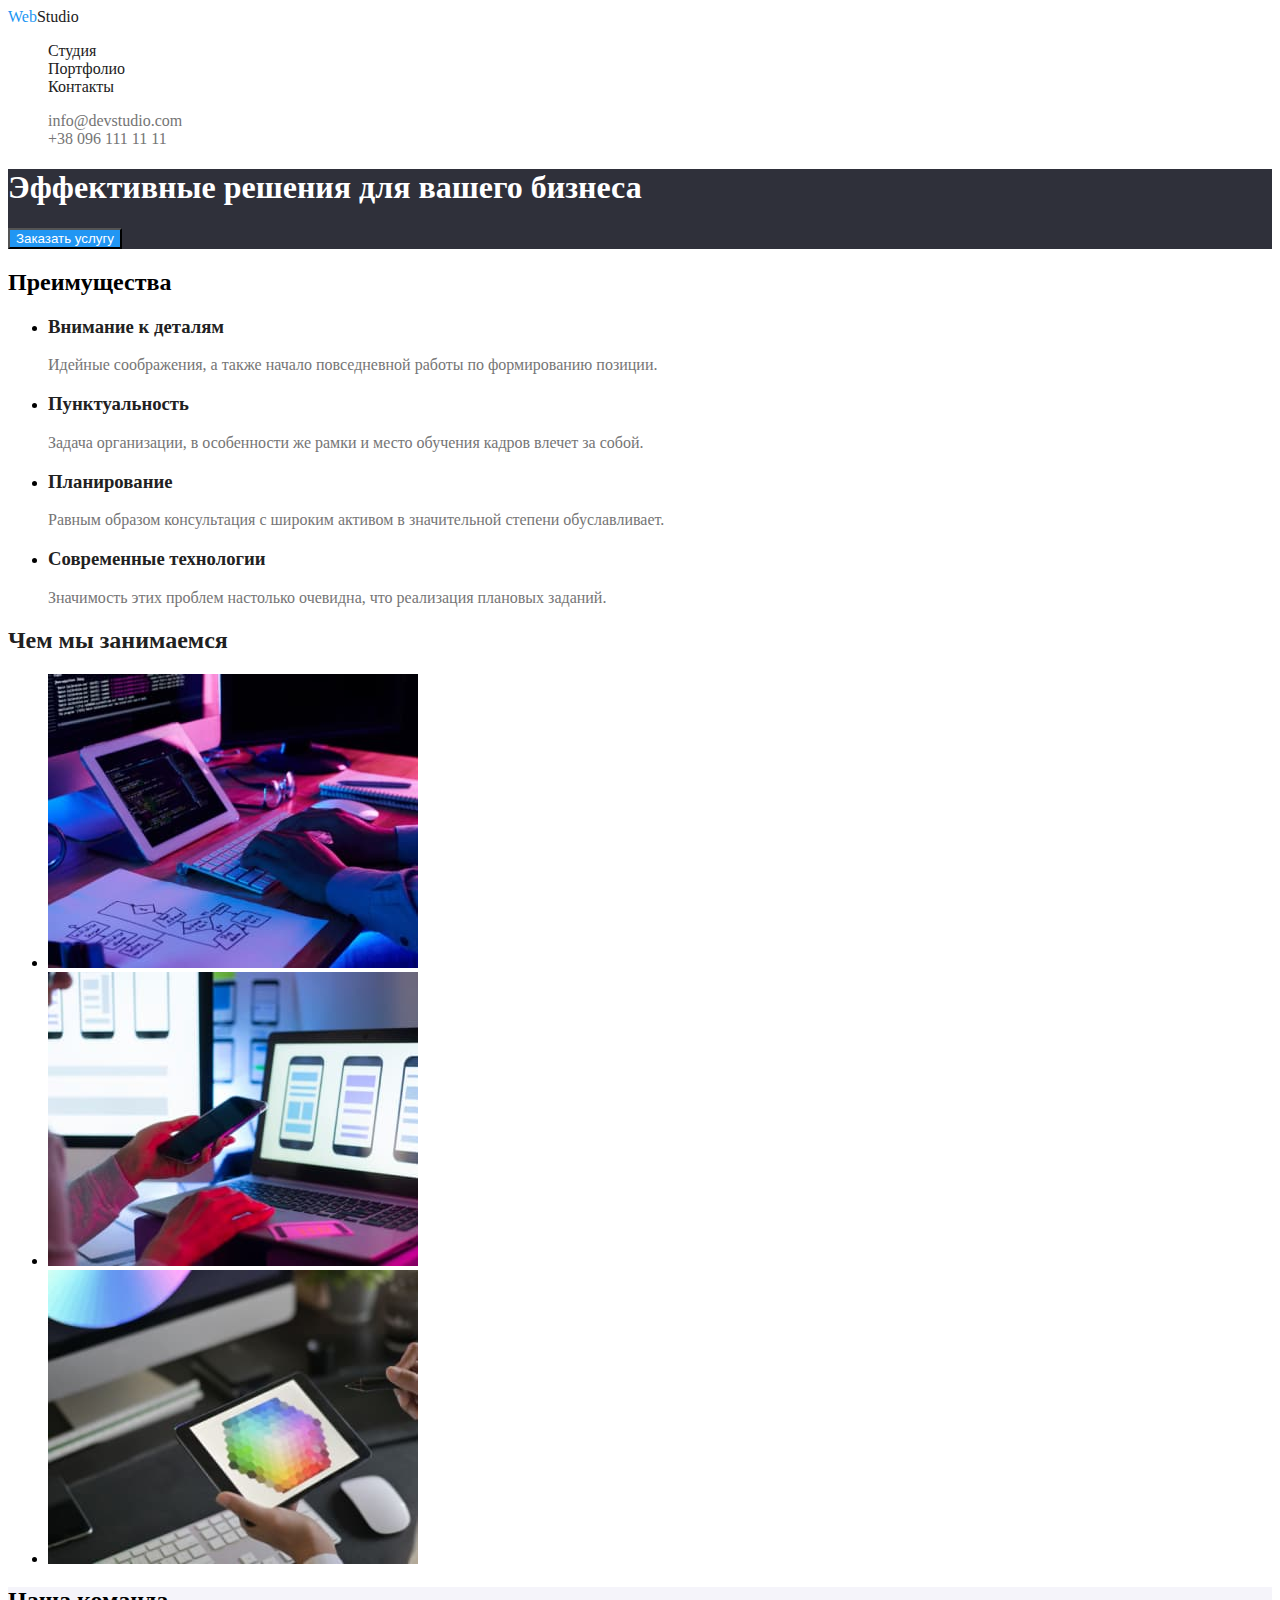
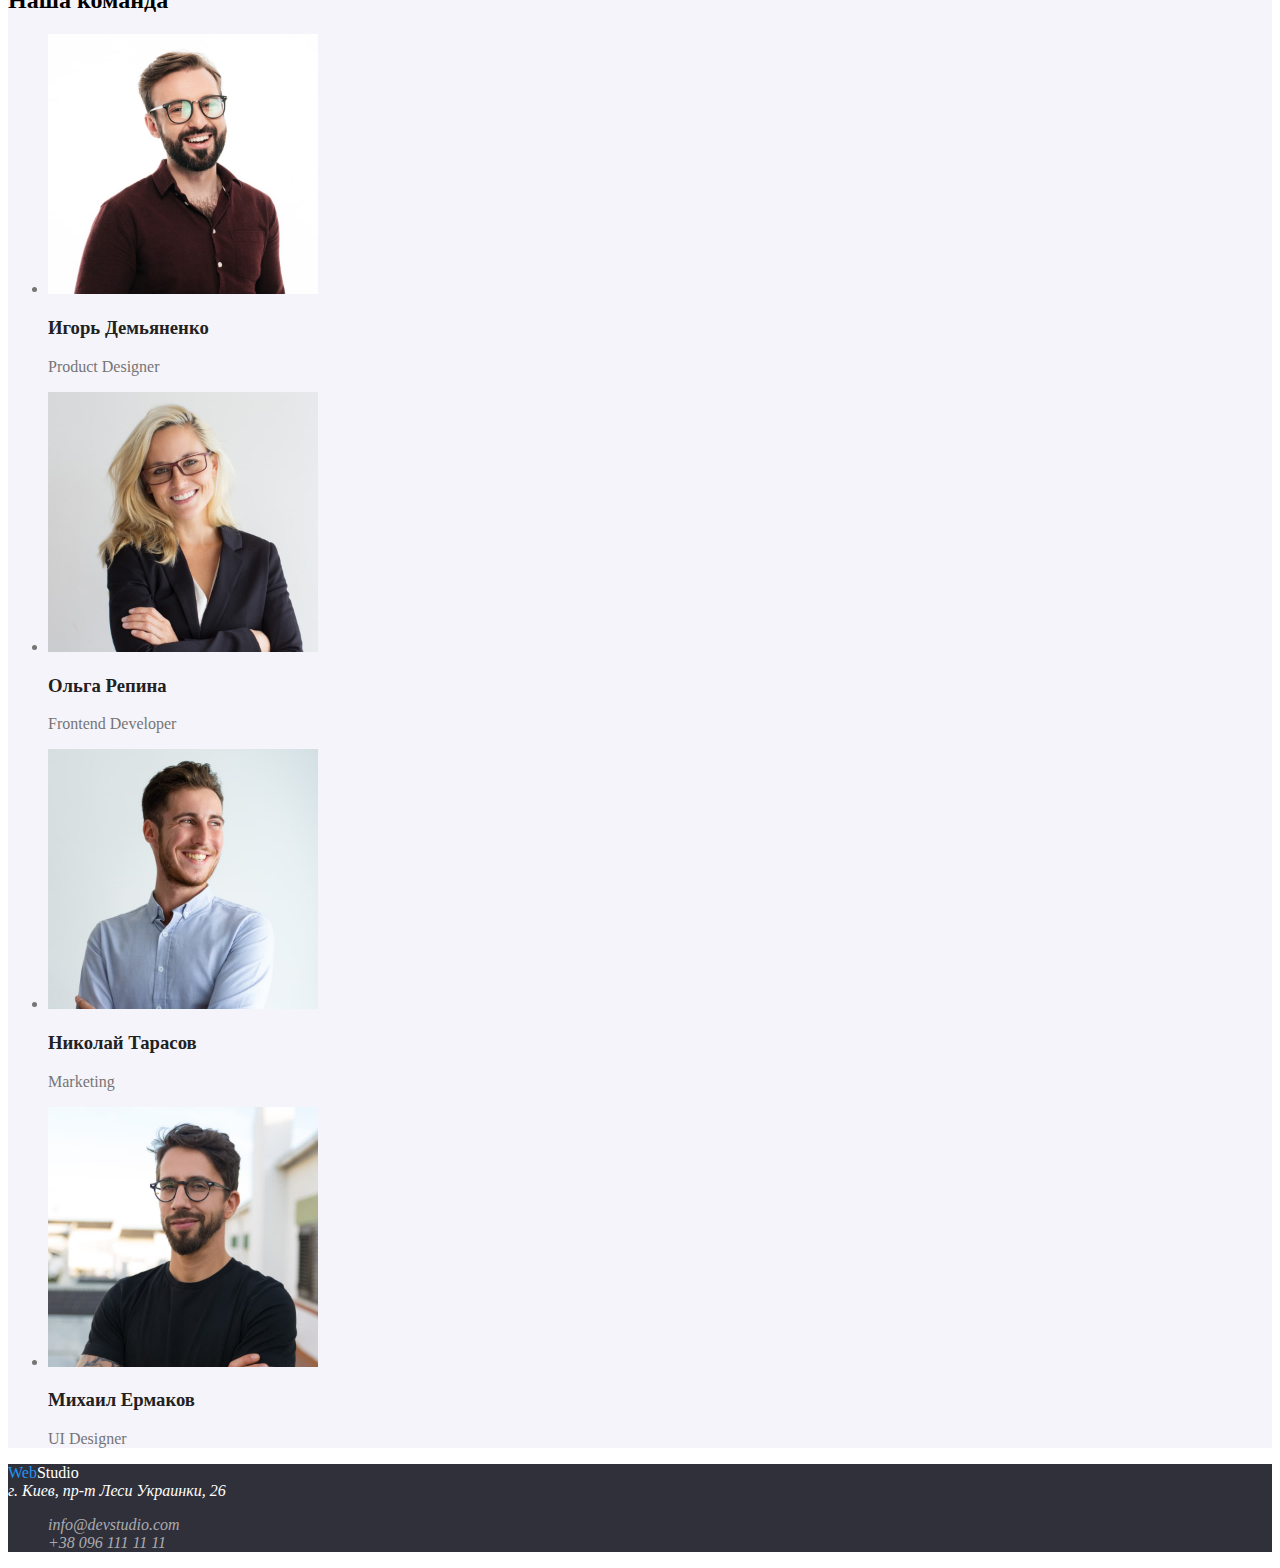
==== index.html @ c473d0e1 "portfolio edit" ====
<!DOCTYPE html>
<html lang="ru">
  <head>
    <meta charset="UTF-8" />
    <meta http-equiv="X-UA-Compatible" content="IE=edge" />
    <meta name="viewport" content="width=device-width, initial-scale=1.0" />
    <title>WebStudio</title>
    <link rel="stylesheet" href="./css/styles.css" />
  </head>
  <body class="page">
    <!--Header section-->
    <header class="page-header">
      <nav>
        <a class="link logo" href="" lang="en">Web<span class="logo-word">Studio</span></a>

        <ul class="site-nav list">
          <li><a class="link current-link" href="./index.html">Студия</a></li>
          <li><a class="link" href="/portfolio.html">Портфолио</a></li>
          <li><a class="link" href="#contacts">Контакты</a></li>
        </ul>
      </nav>
      <ul class="contacts-nav list">
        <li>
          <a class="link" href="mailto:info@devstudio.com" lang="en">info@devstudio.com</a>
        </li>
        <li><a class="link" href="tel:+380961111111">+38 096 111 11 11</a></li>
      </ul>
    </header>
    <!-- Main section -->
    <main>
      <!--Hero-->
      <section class="hero">
        <h1 class="hero-title">Эффективные решения для вашего бизнеса</h1>
        <button class="button" type="button">Заказать услугу</button>
      </section>

      <!--Features-->
      <section class="features">
        <h2 class="features-title">Преимущества</h2>
        <ul class="features-list">
          <li class="features-item">
            <h3 class="features-item-title">Внимание к деталям</h3>
            <p class="features-descr">
              Идейные соображения, а также начало повседневной работы по формированию позиции.
            </p>
          </li>
          <li>
            <h3 class="features-item-title">Пунктуальность</h3>
            <p class="features-descr">
              Задача организации, в особенности же рамки и место обучения кадров влечет за собой.
            </p>
          </li>
          <li>
            <h3 class="features-item-title">Планирование</h3>
            <p class="features-descr">
              Равным образом консультация с широким активом в значительной степени обуславливает.
            </p>
          </li>
          <li>
            <h3 class="features-item-title">Современные технологии</h3>
            <p class="features-descr">
              Значимость этих проблем настолько очевидна, что реализация плановых заданий.
            </p>
          </li>
        </ul>
      </section>
      <!--About -->
      <section class="about">
        <h2 class="about-title">Чем мы занимаемся</h2>
        <ul class="about-list">
          <li class="about-item">
            <img
              class="about-img"
              src="./images/about/box1.jpg"
              alt="Разрабатываем сайты"
              width="370"
              height="294"
            />
          </li>
          <li class="about-item">
            <img
              class="about-img"
              src="./images/about/box2.jpg"
              alt="Адаптируем сайты под разные устройства"
              width="370"
              height="294"
            />
          </li>
          <li class="about-item">
            <img
              class="about-img"
              src="./images/about/box3.jpg"
              alt="Оформляем дизайн"
              width="370"
              height="294"
            />
          </li>
        </ul>
      </section>
      <!--Team-->
      <section class="team">
        <h2 class="team-title">Наша команда</h2>
        <ul class="team-list">
          <li class="team-item">
            <img
              class="team-img"
              src="./images/team/team1.jpg"
              alt="Дизайнер проекта"
              width="270"
              height="260"
            />
            <h3 class="team-uppertitle">Игорь Демьяненко</h3>
            <p class="team-item-title" lang="en">Product Designer</p>
          </li>
          <li class="team-item">
            <img
              class="team-img"
              src="./images/team/team2.jpg"
              alt="Фронтенд разработчик"
              width="270"
              height="260"
            />
            <h3 class="team-uppertitle">Ольга Репина</h3>
            <p class="team-item-title" lang="en">Frontend Developer</p>
          </li>
          <li class="team-item">
            <img
              class="team-img"
              src="./images/team/team3.jpg"
              alt="Маркетолог"
              width="270"
              height="260"
            />
            <h3 class="team-uppertitle">Николай Тарасов</h3>
            <p class="team-item-title" lang="en">Marketing</p>
          </li>
          <li class="team-item">
            <img
              class="team-img"
              src="./images/team/team4.jpg"
              alt="Дизайнер пользовательского интерфейса"
              width="270"
              height="260"
            />
            <h3 class="team-uppertitle">Михаил Ермаков</h3>
            <p class="team-item-title" lang="en">UI Designer</p>
          </li>
        </ul>
      </section>
    </main>
    <!--footer-->
    <footer class="footer" id="contacts">
      <a href="" class="link footer-logo" lang="en"
        >Web<span class="footer-logo-accent">Studio</span></a
      >
      <address class="footer-adress">
        г. Киев, пр-т Леси Украинки, 26
        <ul class="list footer-menu">
          <li class="footer-contacts">
            <a class="link adress-link" href="mailto:info@devstudio.com" lang="en"
              >info@devstudio.com</a
            >
          </li>
          <li><a class="link adress-link" href="tel:+380961111111">+38 096 111 11 11</a></li>
        </ul>
      </address>
    </footer>
  </body>
</html>
---- css/styles.css ----
/* цвет основного текста #757575 */

/* вторичный цвет #212121 */

/* белый #ffffff; */

/* акцент #2196F3 */
/* акцент secondary #188CE8 */
/* цвет фона #2F303A */
:root {
  --primary-text-color: #212121;
  --title-text-color: #757575;
  --accent-color: #2196f3;
  --primary-white-color: #ffffff;
  --secondary-bg-color: #2f303a;
}

.body {
  color: var(--primary-text-color);
}
.list {
  list-style: none;
  cursor: pointer;
}
/* Reset styles */
.link {
  text-decoration: none;
  color: currentColor;
}
/* Цвета элементов шапки  */
.logo {
  color: var(--accent-color);
}

.logo-word {
  color: #212121;
}

/* Nav site */
.site-nav .link {
  color: var(--primary-text-color);
}
.current-link {
  color: var(--accent-color);
}

.site-nav .link:hover,
.site-nav .link:focus {
  color: #2196f3;
}

/* Nav contacts  */
.contacts-nav .link {
  color: var(--title-text-color);
}

.contacts-nav :hover,
.contacts-nav :focus {
  color: #2196f3;
}

/* Section Hero*/
.hero {
  background-color: #2f303a;
}

.hero-title {
  color: var(--primary-white-color);
  background-color: #2f303a;
}

.button {
  color: var(--primary-white-color);
  background-color: #2196f3;
}

.button:hover,
.button:focus {
  background-color: #188ce8;
  cursor: pointer;
}

/* Features */
.features-item-title,
.team-uppertitle {
  color: var(--primary-text-color);
}
.features-descr {
  color: var(--title-text-color);
}

/* About */
.about-title {
  color: var(--primary-text-color);
}

/* Team */
.team {
  background-color: #f5f4fa;
}

.team-uppertitle {
  color: var(--primary-text-color);
}
.team-list {
  color: var(--title-text-color);
}
/* Footer */
.footer {
  background-color: var(--secondary-bg-color);
  color: #ffffff;
}

.footer-logo {
  color: #2196f3;
}
.footer-logo-accent {
  color: #ffffff;
}

.footer-menu .adress-link {
  color: rgba(255, 255, 255, 0.6);
}

.adress-link:hover,
.adress-link:focus {
  color: #2196f3;
}

/* Portfolio */
.work-btn-list {
  background-color: #f5f4fa;
  color: var(--primary-text-color);
}

.work-btn-list:hover,
.work-btn-list:focus {
  color: var(--accent-color);
}

.visually-hidden {
  display: none;
}
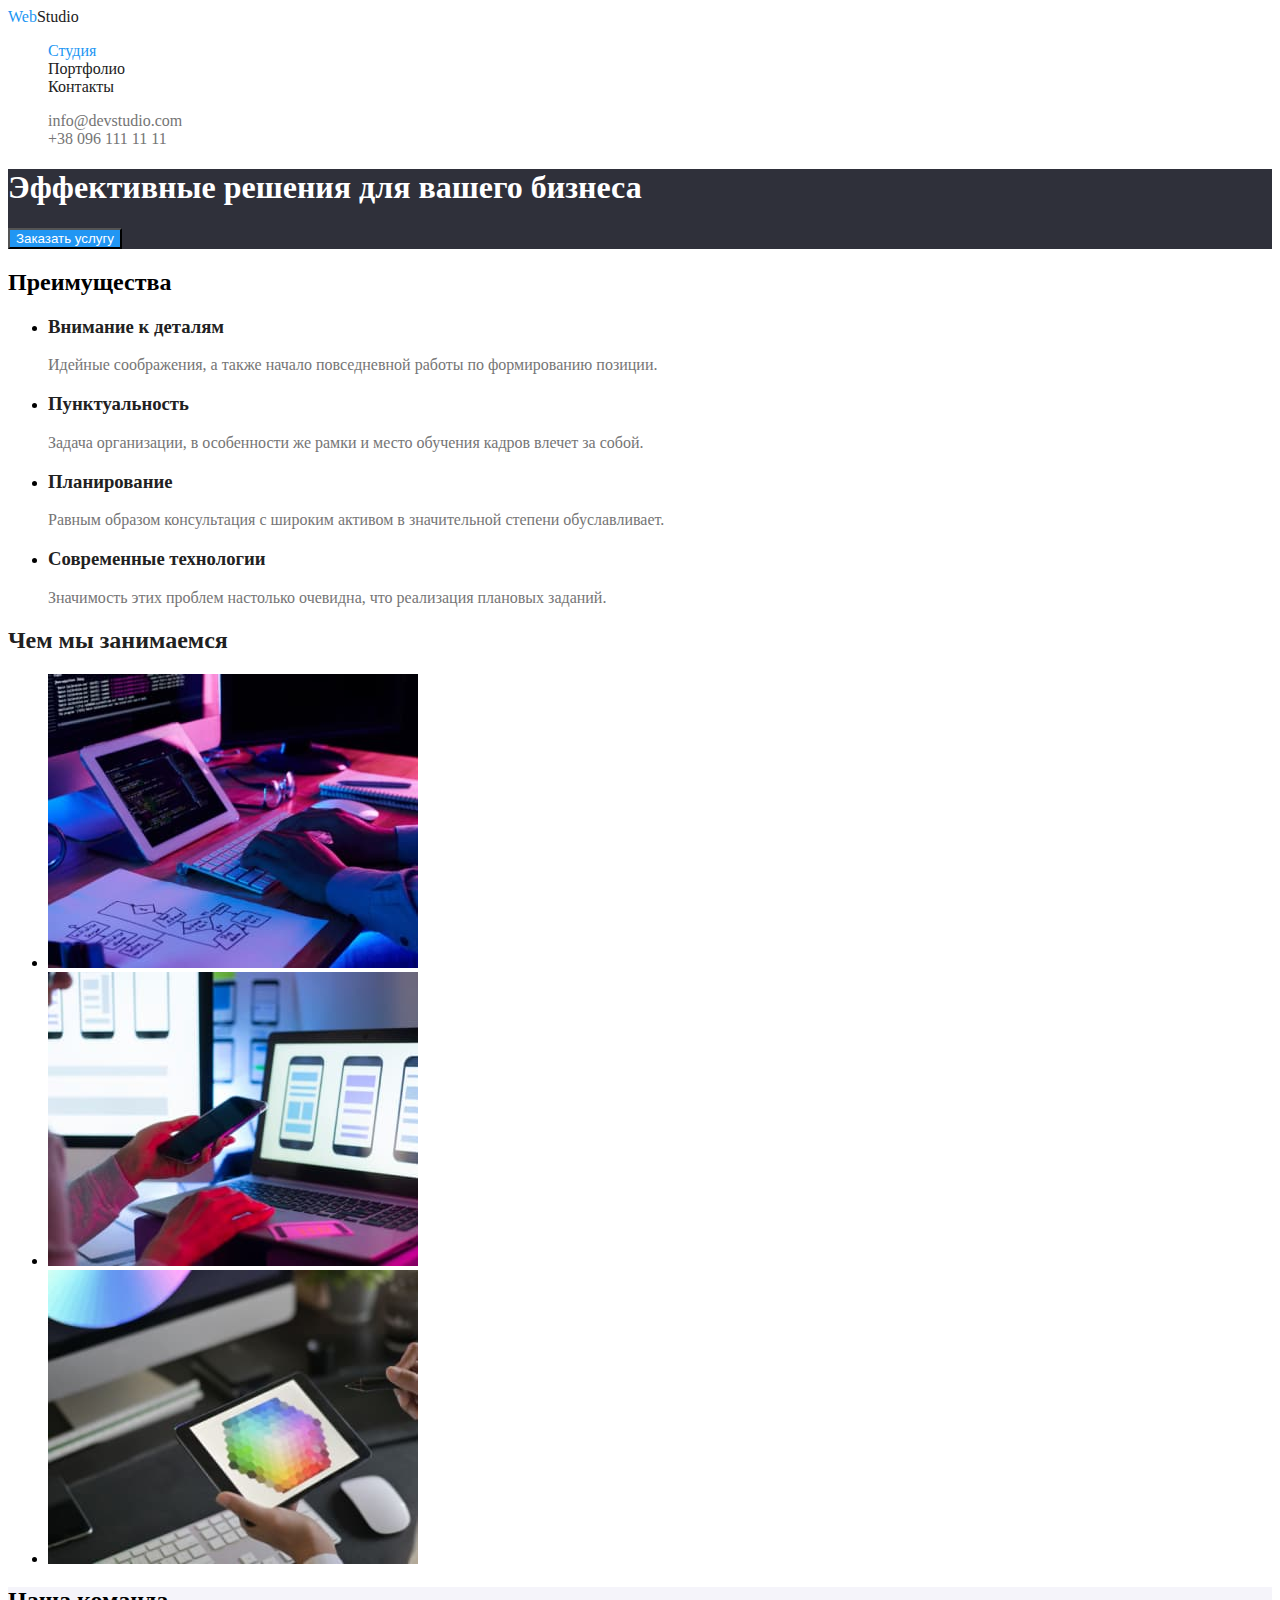
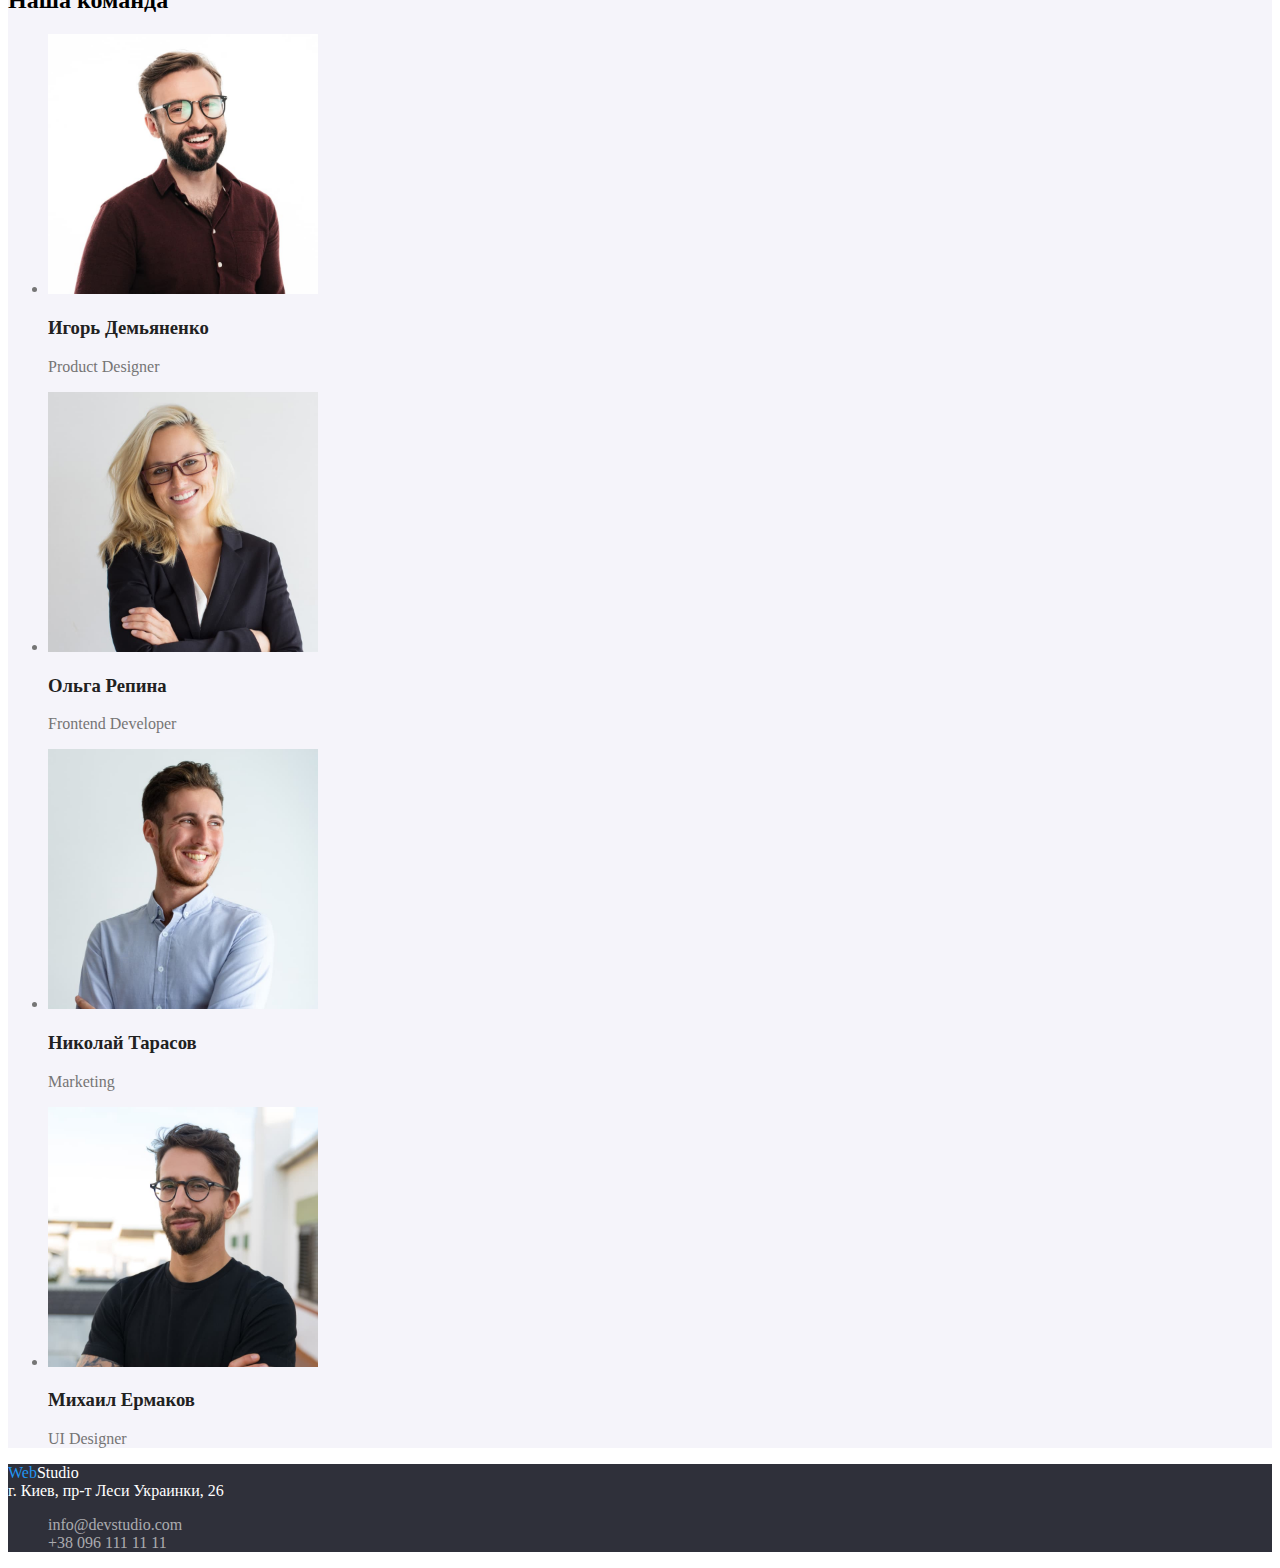
==== commit ca49a3b3: "portfolio edit" ====
--- a/index.html
+++ b/index.html
@@ -14,7 +14,7 @@
         <a class="link logo" href="" lang="en">Web<span class="logo-word">Studio</span></a>
 
         <ul class="site-nav list">
-          <li><a class="link current-link" href="./index.html">Студия</a></li>
+          <li><a class="link current" href="./index.html">Студия</a></li>
           <li><a class="link" href="/portfolio.html">Портфолио</a></li>
           <li><a class="link" href="#contacts">Контакты</a></li>
         </ul>
--- a/css/styles.css
+++ b/css/styles.css
@@ -1,22 +1,19 @@
-/* цвет основного текста #757575 */
-
-/* вторичный цвет #212121 */
-
-/* белый #ffffff; */
-
-/* акцент #2196F3 */
-/* акцент secondary #188CE8 */
-/* цвет фона #2F303A */
 :root {
-  --primary-text-color: #212121;
-  --title-text-color: #757575;
+  /* Color */
+  --primary-black-color: #212121;
+  --description-color: #757575;
   --accent-color: #2196f3;
   --primary-white-color: #ffffff;
-  --secondary-bg-color: #2f303a;
+  --bg-darkgrey-color: #2f303a;
+  --bg-light-gray-color: #f5f4fa;
+  /* Fonts */
+  --primary-font: 'Roboto' sans-serif;
+  --logo-font: 'Raleway', sans-serif;
 }
 
 .body {
   color: var(--primary-text-color);
+  font-family: var(--primary-font);
 }
 .list {
   list-style: none;
@@ -38,40 +35,40 @@
 
 /* Nav site */
 .site-nav .link {
-  color: var(--primary-text-color);
-}
-.current-link {
-  color: var(--accent-color);
+  color: var(--primary-black-color);
 }
 
 .site-nav .link:hover,
 .site-nav .link:focus {
-  color: #2196f3;
+  color: var(--accent-color);
 }
 
 /* Nav contacts  */
 .contacts-nav .link {
-  color: var(--title-text-color);
+  color: var(--description-color);
 }
 
 .contacts-nav :hover,
 .contacts-nav :focus {
-  color: #2196f3;
+  color: var(--accent-color);
+}
+.site-nav .link.current {
+  color: var(--accent-color);
 }
 
 /* Section Hero*/
 .hero {
-  background-color: #2f303a;
+  background-color: var(--bg-darkgrey-color);
 }
 
 .hero-title {
   color: var(--primary-white-color);
-  background-color: #2f303a;
+  background-color: var(--bg-darkgrey-color);
 }
 
 .button {
   color: var(--primary-white-color);
-  background-color: #2196f3;
+  background-color: var(--accent-color);
 }
 
 .button:hover,
@@ -83,61 +80,68 @@
 /* Features */
 .features-item-title,
 .team-uppertitle {
-  color: var(--primary-text-color);
+  color: var(--primary-black-color);
 }
 .features-descr {
-  color: var(--title-text-color);
+  color: var(--description-color);
 }
 
 /* About */
 .about-title {
-  color: var(--primary-text-color);
+  color: var(--primary-black-color);
 }
 
 /* Team */
 .team {
-  background-color: #f5f4fa;
+  background-color: var(--bg-light-gray-color);
 }
 
 .team-uppertitle {
-  color: var(--primary-text-color);
+  color: var(--primary-black-color);
 }
 .team-list {
-  color: var(--title-text-color);
+  color: var(--description-color);
 }
 /* Footer */
 .footer {
-  background-color: var(--secondary-bg-color);
-  color: #ffffff;
+  background-color: var(--bg-darkgrey-color);
+  color: var(--primary-white-color);
 }
 
 .footer-logo {
-  color: #2196f3;
+  color: var(--accent-color);
 }
 .footer-logo-accent {
-  color: #ffffff;
+  color: var(--primary-white-color);
 }
 
-.footer-menu .adress-link {
+.footer-menu {
   color: rgba(255, 255, 255, 0.6);
 }
 
 .adress-link:hover,
 .adress-link:focus {
-  color: #2196f3;
+  color: var(--accent-color);
+}
+.footer-adress {
+  font-style: normal;
 }
 
 /* Portfolio */
 .work-btn-list {
-  background-color: #f5f4fa;
+  background-color: var(--bg-light-gray-color);
   color: var(--primary-text-color);
 }
 
-.work-btn-list:hover,
-.work-btn-list:focus {
+.work-btn-item:hover,
+.work-btn-item:focus {
+  background-color: var(--accent-color);
+  color: var(--primary-white-color);
+}
+
+.work-btn-item .list.current {
   color: var(--accent-color);
 }
-
 .visually-hidden {
   display: none;
 }
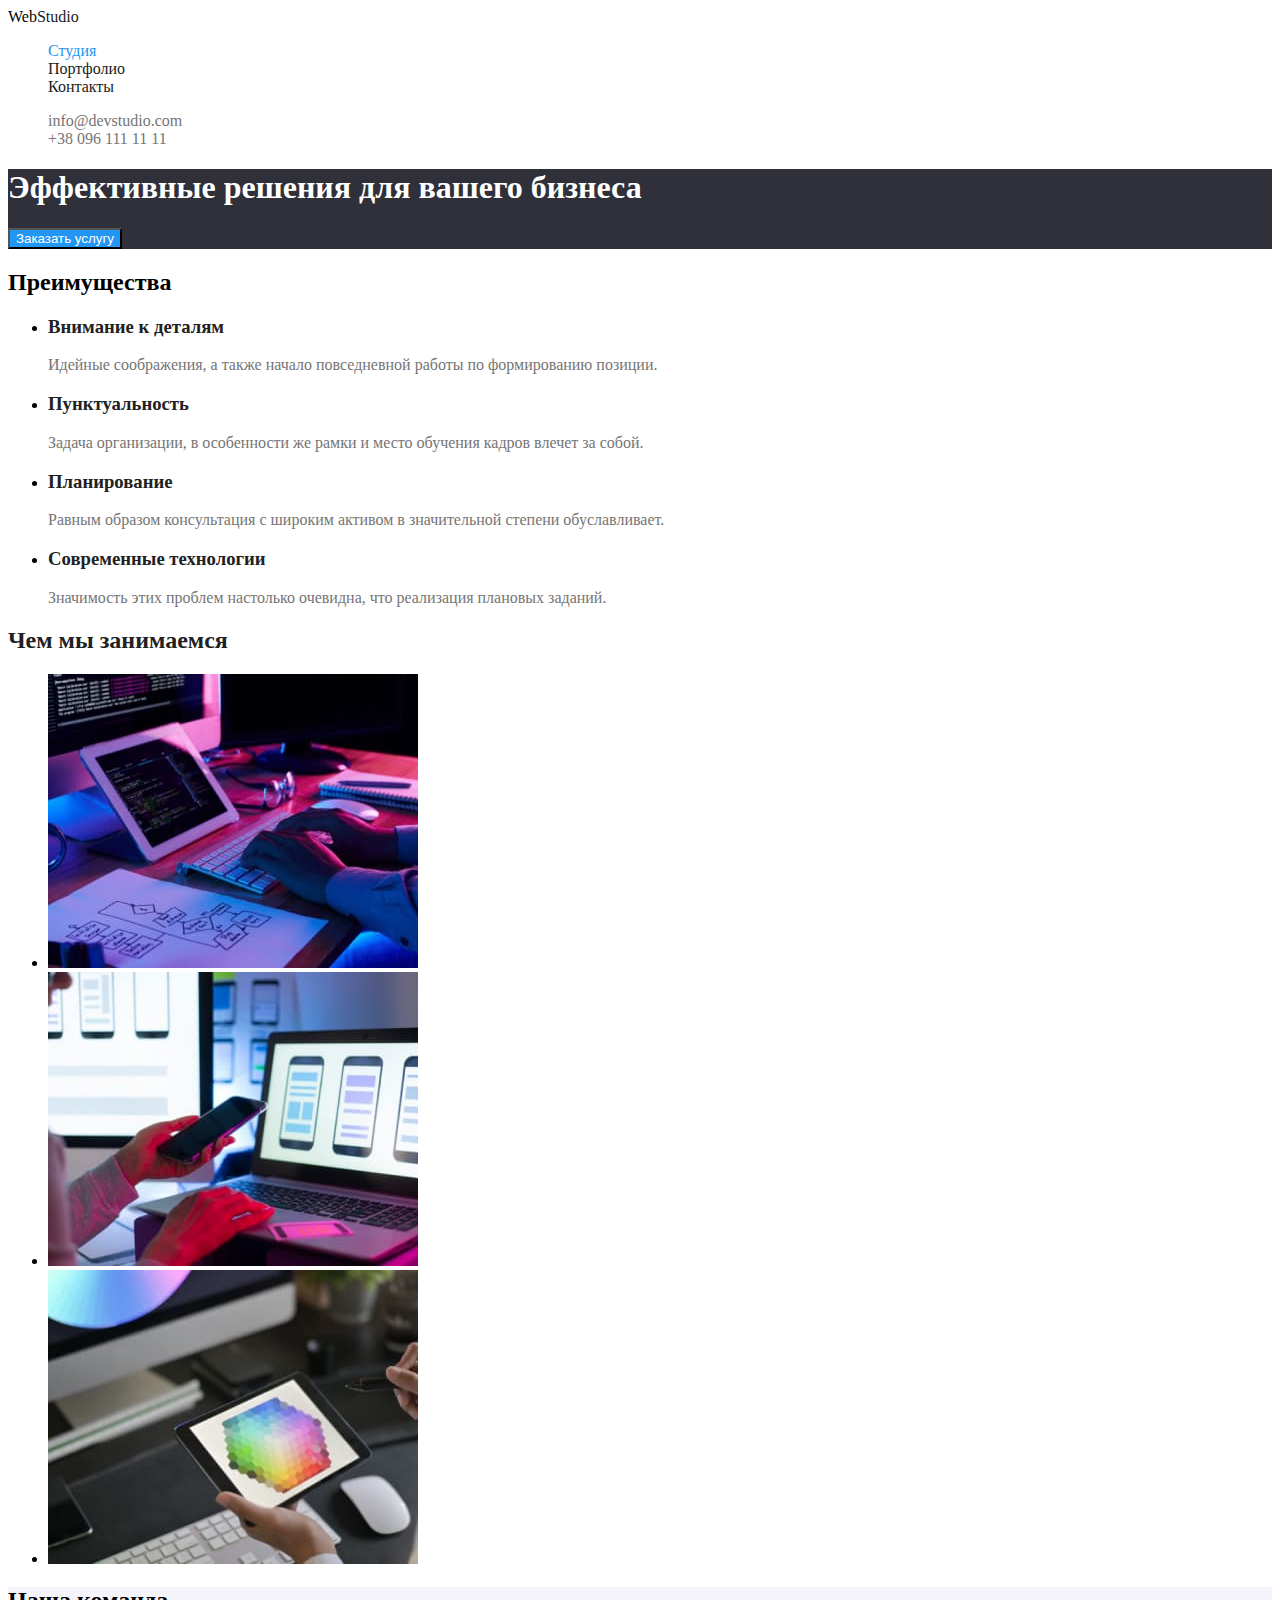
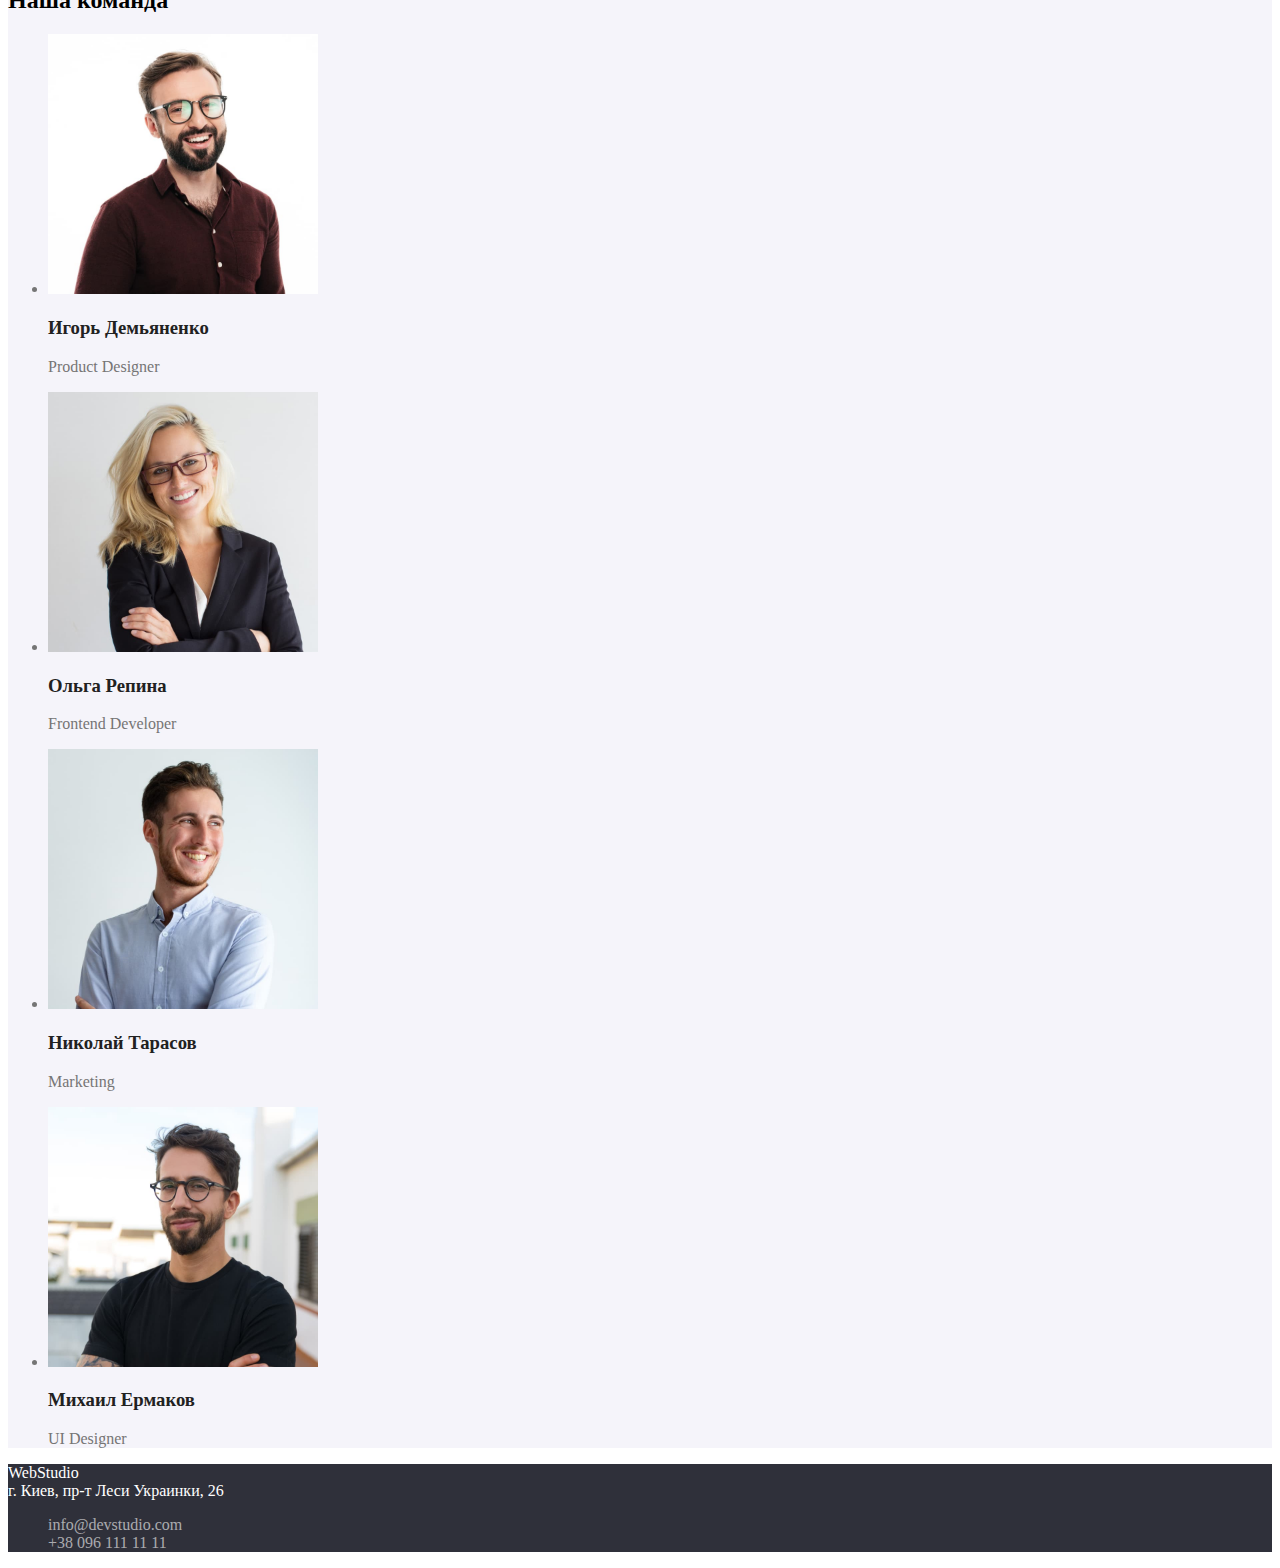
==== commit b61a6093: "исправляет класс ссылки в портфолио" ====
--- a/index.html
+++ b/index.html
@@ -5,7 +5,9 @@
     <meta http-equiv="X-UA-Compatible" content="IE=edge" />
     <meta name="viewport" content="width=device-width, initial-scale=1.0" />
     <title>WebStudio</title>
-    <link rel="stylesheet" href="./css/styles.css" />
+    <link rel="stylesheet" href="./css/common.css" />
+    <link rel="stylesheet" href="./css/main.css" />
+    <link
   </head>
   <body class="page">
     <!--Header section-->
--- a/css/common.css
+++ b/css/common.css
@@ -0,0 +1,73 @@
+:root {
+  /* Color */
+  --primary-black-color: #212121;
+  --description-color: #757575;
+  --accent-color: #2196f3;
+  --primary-white-color: #ffffff;
+  --bg-darkgrey-color: #2f303a;
+  --bg-light-gray-color: #f5f4fa;
+  /* Fonts */
+  --primary-font: 'Roboto' sans-serif;
+  --logo-font: 'Raleway', sans-serif;
+}
+
+.body {
+  color: var(--primary-text-color);
+  font-family: var(--primary-font);
+}
+
+.logo {
+  color: var(--accent-color);
+}
+
+.logo-word {
+  color: #212121;
+}
+
+/* Nav site */
+.site-nav .link {
+  color: var(--primary-black-color);
+}
+
+.site-nav .link:hover,
+.site-nav .link:focus {
+  color: var(--accent-color);
+}
+
+/* Nav contacts  */
+.contacts-nav .link {
+  color: var(--description-color);
+}
+
+.contacts-nav :hover,
+.contacts-nav :focus {
+  color: var(--accent-color);
+}
+.site-nav .link.current {
+  color: var(--accent-color);
+}
+
+/* Footer */
+.footer {
+  background-color: var(--bg-darkgrey-color);
+  color: var(--primary-white-color);
+}
+
+.footer-logo {
+  color: var(--accent-color);
+}
+.footer-logo-accent {
+  color: var(--primary-white-color);
+}
+
+.footer-menu {
+  color: rgba(255, 255, 255, 0.6);
+}
+
+.adress-link:hover,
+.adress-link:focus {
+  color: var(--accent-color);
+}
+.footer-adress {
+  font-style: normal;
+}
--- a/css/main.css
+++ b/css/main.css
@@ -0,0 +1,76 @@
+.list {
+  list-style: none;
+  cursor: pointer;
+}
+/* Reset styles */
+.link {
+  text-decoration: none;
+  color: currentColor;
+}
+/* Цвета элементов шапки  */
+
+/* Section Hero*/
+.hero {
+  background-color: var(--bg-darkgrey-color);
+}
+
+.hero-title {
+  color: var(--primary-white-color);
+  background-color: var(--bg-darkgrey-color);
+}
+
+.button {
+  color: var(--primary-white-color);
+  background-color: var(--accent-color);
+}
+
+.button:hover,
+.button:focus {
+  background-color: #188ce8;
+  cursor: pointer;
+}
+
+/* Features */
+.features-item-title,
+.team-uppertitle {
+  color: var(--primary-black-color);
+}
+.features-descr {
+  color: var(--description-color);
+}
+
+/* About */
+.about-title {
+  color: var(--primary-black-color);
+}
+
+/* Team */
+.team {
+  background-color: var(--bg-light-gray-color);
+}
+
+.team-uppertitle {
+  color: var(--primary-black-color);
+}
+.team-list {
+  color: var(--description-color);
+}
+
+/* Portfolio */
+.work-btn-list {
+  background-color: var(--bg-light-gray-color);
+  color: var(--primary-text-color);
+}
+
+.work-btn-item:hover,
+.work-btn-item:focus {
+  background-color: var(--accent-color);
+  color: var(--primary-white-color);
+}
+
+.work-btn-item .list.current {
+  color: var(--accent-color);
+}
+.visually-hidden {
+  display: none;
+}
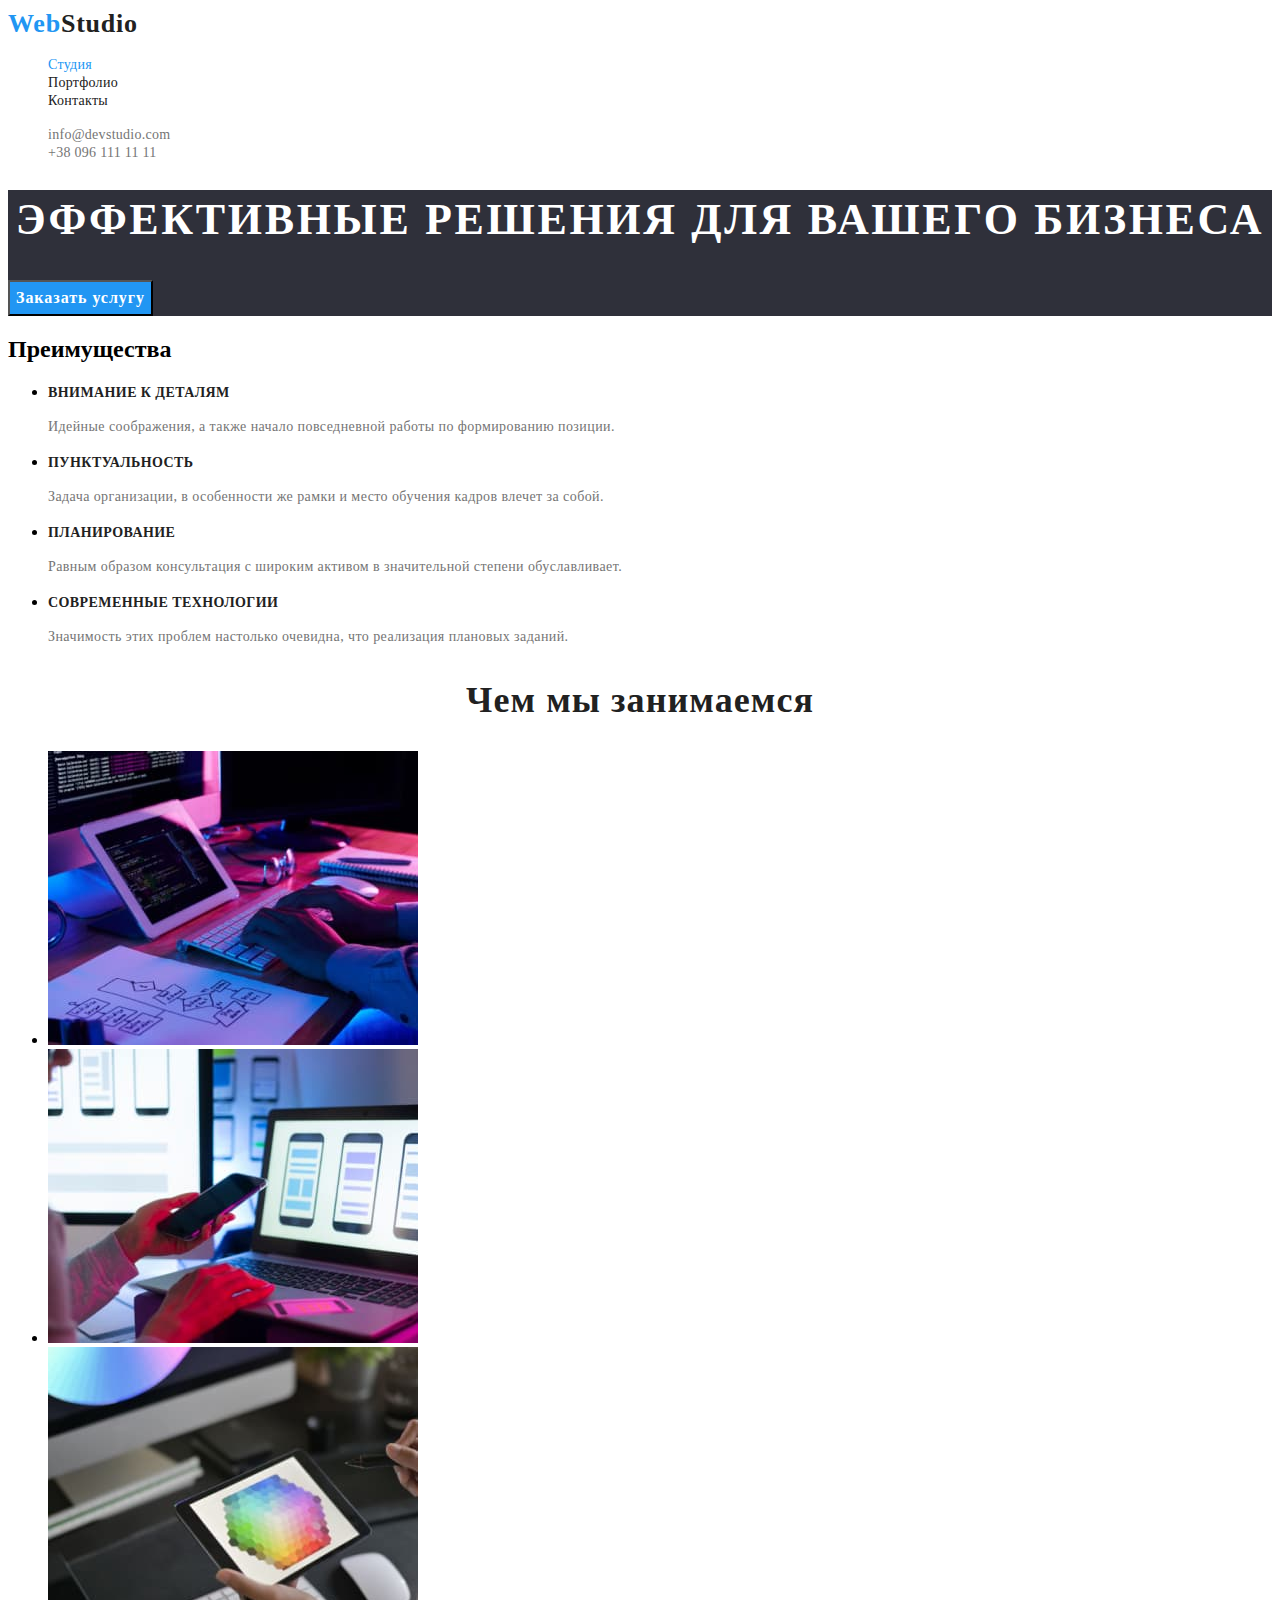
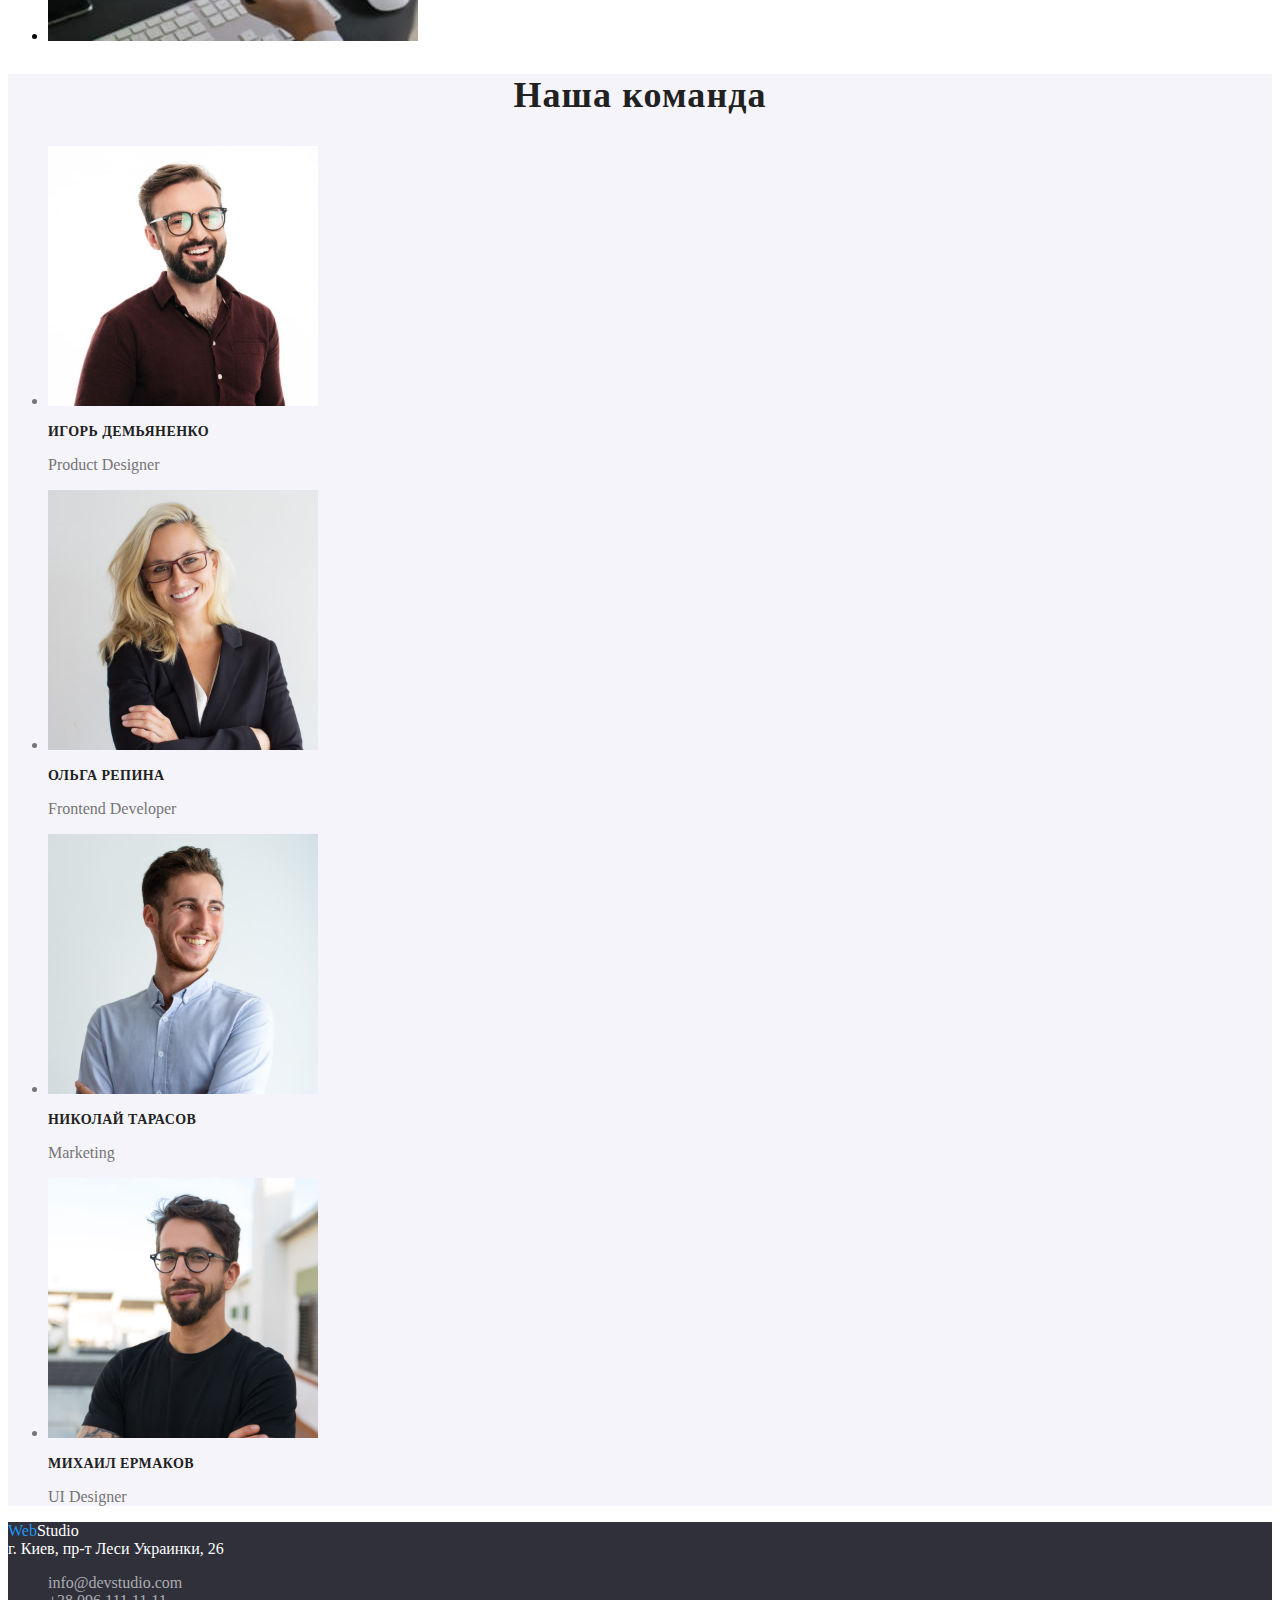
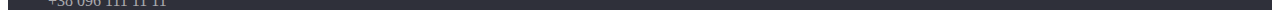
==== commit 8960e5f9: "начал добавлять шрифты" ====
--- a/index.html
+++ b/index.html
@@ -5,8 +5,7 @@
     <meta http-equiv="X-UA-Compatible" content="IE=edge" />
     <meta name="viewport" content="width=device-width, initial-scale=1.0" />
     <title>WebStudio</title>
-    <link rel="stylesheet" href="./css/common.css" />
-    <link rel="stylesheet" href="./css/main.css" />
+    <link rel="stylesheet" href="./css/styles.css" />
     <link
   </head>
   <body class="page">
--- a/css/styles.css
+++ b/css/styles.css
@@ -0,0 +1,218 @@
+:root {
+  /* Color */
+  --primary-black-color: #212121;
+  --description-color: #757575;
+  --accent-color: #2196f3;
+  --primary-white-color: #ffffff;
+  --bg-darkgrey-color: #2f303a;
+  --bg-light-gray-color: #f5f4fa;
+  /* Fonts */
+  --primary-font: 'Roboto', sans-serif;
+  --logo-font: 'Raleway', sans-serif;
+}
+
+.body {
+  color: var(--primary-text-color);
+  font-family: var(--primary-font);
+}
+
+.list {
+  list-style: none;
+  cursor: pointer;
+}
+/* Reset styles */
+.link {
+  text-decoration: none;
+  color: currentColor;
+}
+
+.logo {
+  color: var(--accent-color);
+  font-family: 'Raleway';
+  font-style: normal;
+  font-weight: 700;
+  font-size: 26px;
+  line-height: calc(31 / 26);
+  letter-spacing: 0.03em;
+  text-decoration: none;
+}
+
+.logo-word {
+  color: #212121;
+  font-family: 'Raleway';
+  font-weight: 700;
+  font-size: 26px;
+  line-height: calc(31 / 26);
+  letter-spacing: 0.03em;
+}
+
+/* Nav site */
+.site-nav .link {
+  color: var(--primary-black-color);
+  font-family: 'Roboto';
+  font-weight: 500;
+  font-size: 14px;
+  line-height: calc(16 / 14);
+  letter-spacing: 0.02em;
+}
+
+.site-nav .link:hover,
+.site-nav .link:focus {
+  color: var(--accent-color);
+}
+
+.site-nav .link.current {
+  color: var(--accent-color);
+}
+
+/* Nav contacts  */
+.contacts-nav .link {
+  color: var(--description-color);
+  font-family: 'Roboto';
+  font-weight: 500;
+  font-size: 14px;
+  line-height: calc(16 / 14);
+  letter-spacing: 0.02em;
+}
+
+.contacts-nav :hover,
+.contacts-nav :focus {
+  color: var(--accent-color);
+}
+
+/* Section Hero*/
+.hero {
+  background-color: var(--bg-darkgrey-color);
+}
+
+.hero-title {
+  color: var(--primary-white-color);
+  background-color: var(--bg-darkgrey-color);
+  font-family: 'Roboto';
+  font-weight: 900;
+  font-size: 44px;
+  line-height: calc(60 / 44);
+  text-align: center;
+  letter-spacing: 0.06em;
+  text-transform: uppercase;
+}
+
+.button {
+  color: var(--primary-white-color);
+  background-color: var(--accent-color);
+  font-family: 'Roboto';
+  font-weight: 700;
+  font-size: 16px;
+  line-height: calc(30 / 16);
+  display: flex;
+  align-items: center;
+  text-align: center;
+  letter-spacing: 0.06em;
+}
+
+.button:hover,
+.button:focus {
+  background-color: #188ce8;
+  cursor: pointer;
+}
+
+/* Features */
+.features-item-title,
+.team-uppertitle {
+  color: var(--primary-black-color);
+  font-family: 'Roboto';
+  font-weight: 700;
+  font-size: 14px;
+  line-height: calc(16 / 14);
+  letter-spacing: 0.03em;
+  text-transform: uppercase;
+}
+.features-descr {
+  color: var(--description-color);
+  font-family: 'Roboto';
+  font-weight: 400;
+  font-size: 14px;
+  line-height: calc(24 / 14);
+  letter-spacing: 0.03em;
+}
+
+/* About */
+.about-title {
+  color: var(--primary-black-color);
+  font-family: 'Roboto';
+  font-weight: 700;
+  font-size: 36px;
+  line-height: calc(42 / 36);
+  text-align: center;
+  letter-spacing: 0.03em;
+}
+
+/* Team */
+.team {
+  background-color: var(--bg-light-gray-color);
+}
+
+.team-title {
+  color: var(--primary-black-color);
+  font-family: 'Roboto';
+  font-weight: 700;
+  font-size: 36px;
+  line-height: calc(42 / 36);
+  text-align: center;
+  letter-spacing: 0.03em;
+}
+
+.team-uppertitle {
+  color: var(--primary-black-color);
+}
+.team-list {
+  color: var(--description-color);
+}
+
+/* Footer */
+.footer {
+  background-color: var(--bg-darkgrey-color);
+  color: var(--primary-white-color);
+}
+
+.footer-logo {
+  color: var(--accent-color);
+}
+.footer-logo-accent {
+  color: var(--primary-white-color);
+}
+
+.footer-menu {
+  color: rgba(255, 255, 255, 0.6);
+}
+
+.adress-link:hover,
+.adress-link:focus {
+  color: var(--accent-color);
+}
+.footer-adress {
+  font-style: normal;
+}
+
+/* Portfolio */
+.work-btn-list {
+  background-color: var(--bg-light-gray-color);
+  color: var(--primary-text-color);
+}
+
+.work-btn-item:hover,
+.work-btn-item:focus {
+  background-color: var(--accent-color);
+  color: var(--primary-white-color);
+}
+
+.work-btn-item .list.current {
+  color: var(--accent-color);
+}
+.visually-hidden {
+  display: none;
+}
+
+.portfolio-text {
+  color: var(--description-color);
+}
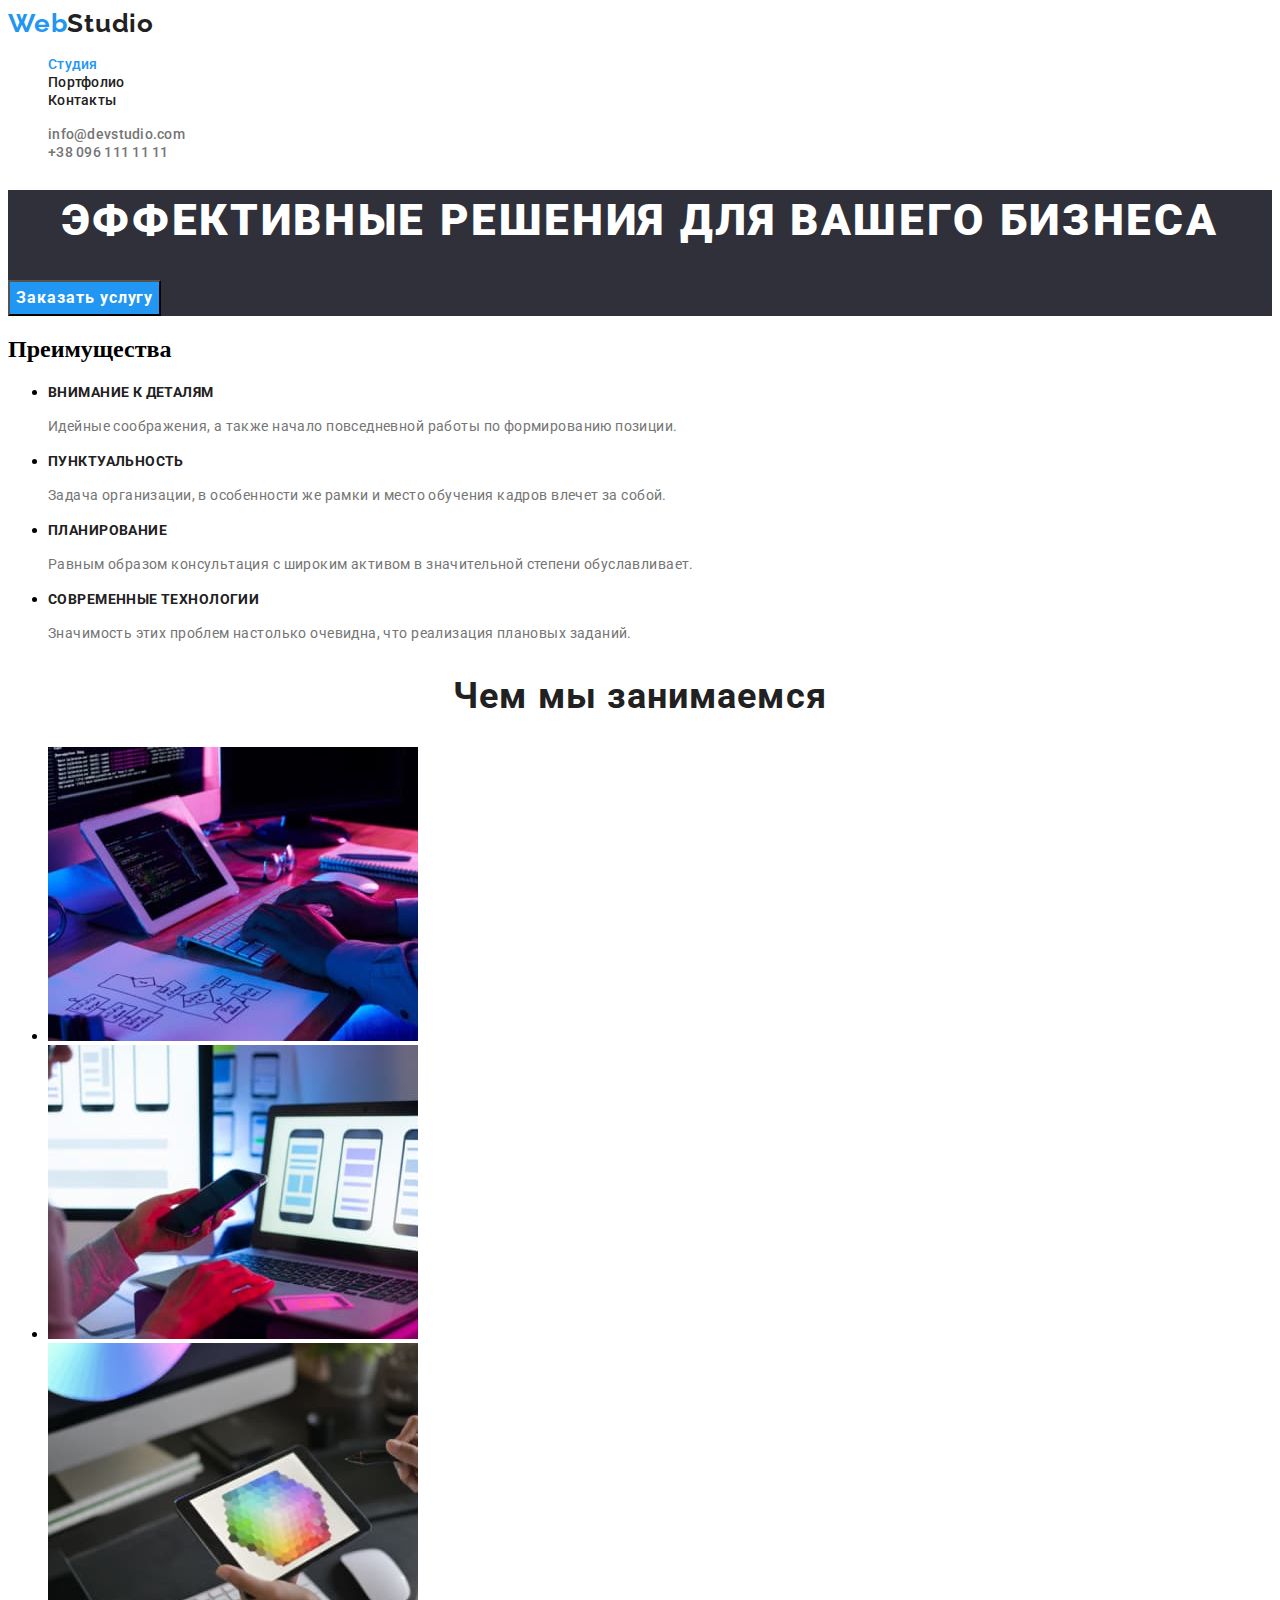
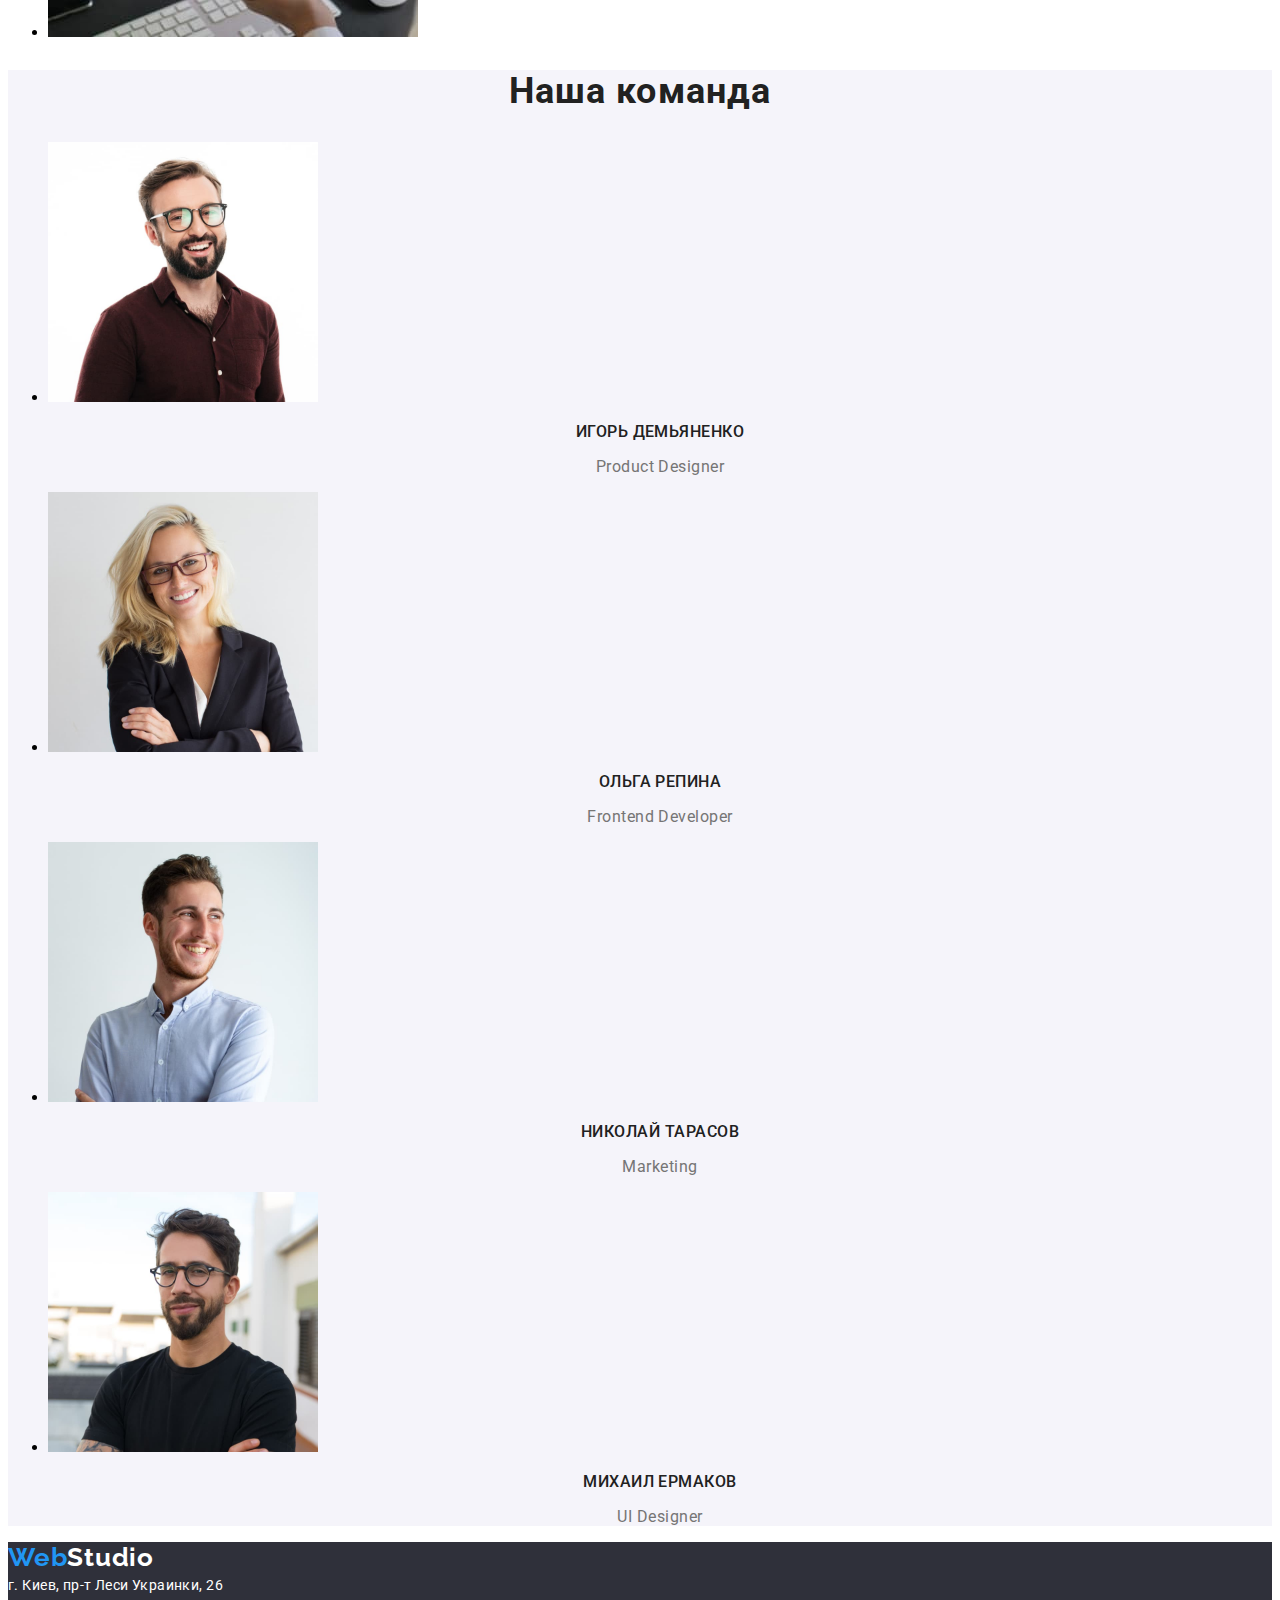
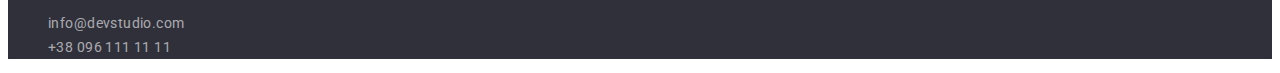
==== commit 5df57485: "закончил оформление  шрифтов, текста" ====
--- a/index.html
+++ b/index.html
@@ -5,6 +5,12 @@
     <meta http-equiv="X-UA-Compatible" content="IE=edge" />
     <meta name="viewport" content="width=device-width, initial-scale=1.0" />
     <title>WebStudio</title>
+    <link rel="preconnect" href="https://fonts.googleapis.com" />
+    <link rel="preconnect" href="https://fonts.gstatic.com" crossorigin />
+    <link
+      href="https://fonts.googleapis.com/css2?family=Raleway:wght@700&family=Roboto:ital,wght@0,400;0,700;0,900;1,500&display=swap"
+      rel="stylesheet"
+    />
     <link rel="stylesheet" href="./css/styles.css" />
     <link
   </head>
--- a/css/styles.css
+++ b/css/styles.css
@@ -164,9 +164,22 @@
 
 .team-uppertitle {
   color: var(--primary-black-color);
-}
-.team-list {
-  color: var(--description-color);
+  font-family: 'Roboto';
+  font-style: normal;
+  font-weight: 500;
+  font-size: 16px;
+  line-height: calc(19 / 16);
+  text-align: center;
+  letter-spacing: 0.03em;
+}
+.team-item-title {
+  color: var(--description-color);
+  font-family: 'Roboto';
+  font-weight: 400;
+  font-size: 16px;
+  line-height: calc(19 / 16);
+  text-align: center;
+  letter-spacing: 0.03em;
 }
 
 /* Footer */
@@ -177,6 +190,13 @@
 
 .footer-logo {
   color: var(--accent-color);
+  font-family: 'Raleway';
+  font-weight: 700;
+  font-size: 26px;
+  line-height: calc(31 / 26);
+  /* identical to box height */
+
+  letter-spacing: 0.03em;
 }
 .footer-logo-accent {
   color: var(--primary-white-color);
@@ -184,6 +204,11 @@
 
 .footer-menu {
   color: rgba(255, 255, 255, 0.6);
+  font-family: 'Roboto';
+  font-weight: 400;
+  font-size: 14px;
+  line-height: calc(24 / 14);
+  letter-spacing: 0.03em;
 }
 
 .adress-link:hover,
@@ -191,7 +216,12 @@
   color: var(--accent-color);
 }
 .footer-adress {
+  font-family: 'Roboto';
   font-style: normal;
+  font-weight: 400;
+  font-size: 14px;
+  line-height: calc(24 / 14);
+  letter-spacing: 0.03em;
 }
 
 /* Portfolio */
@@ -209,6 +239,16 @@
 .work-btn-item .list.current {
   color: var(--accent-color);
 }
+
+.work-btn-item {
+  font-family: 'Roboto';
+  font-weight: 500;
+  font-size: 16px;
+  line-height: calc(26 / 16);
+  text-align: center;
+  letter-spacing: 0.03em;
+}
+
 .visually-hidden {
   display: none;
 }
@@ -216,3 +256,18 @@
 .portfolio-text {
   color: var(--description-color);
 }
+
+.portfolio-title {
+  font-family: 'Roboto';
+  font-weight: 700;
+  font-size: 18px;
+  line-height: calc(36 / 18);
+  letter-spacing: 0.06em;
+}
+.portfolio-text {
+  font-family: 'Roboto';
+  font-weight: 400;
+  font-size: 16px;
+  line-height: 30px;
+  letter-spacing: 0.03em;
+}
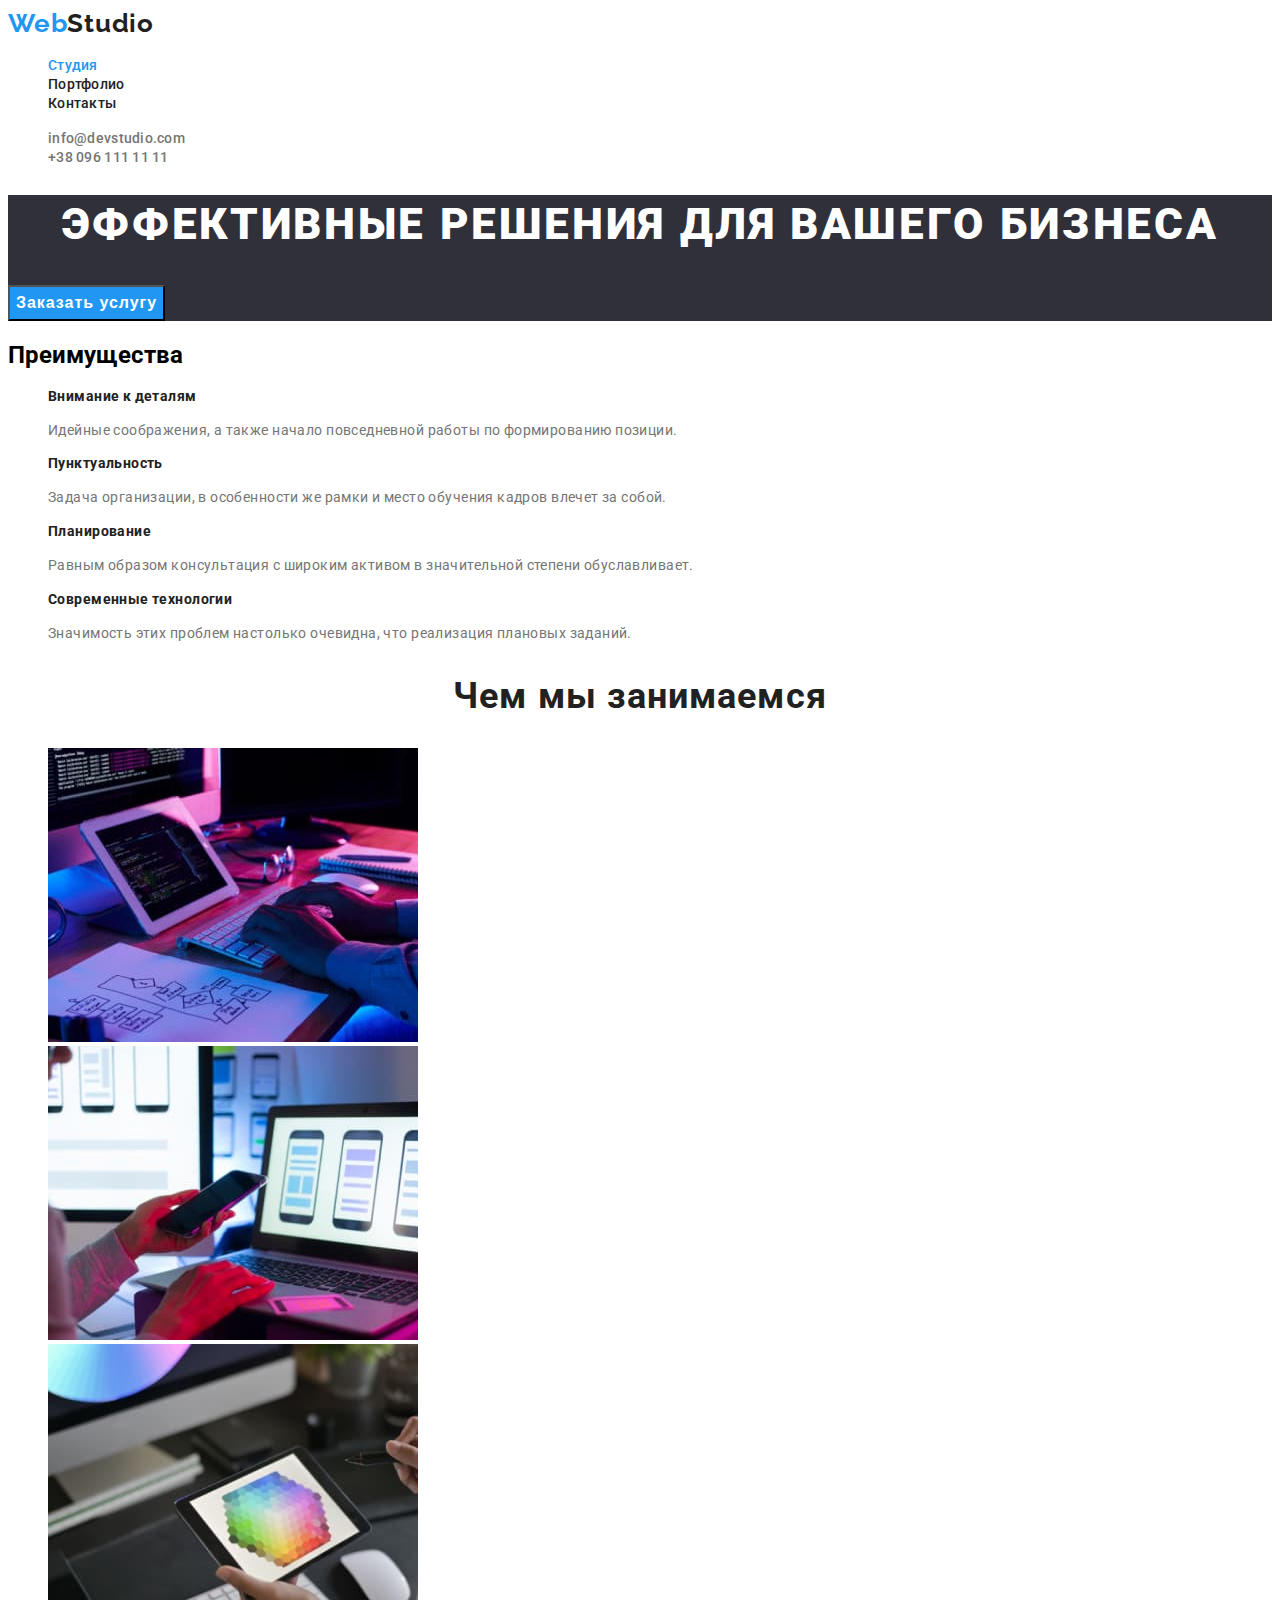
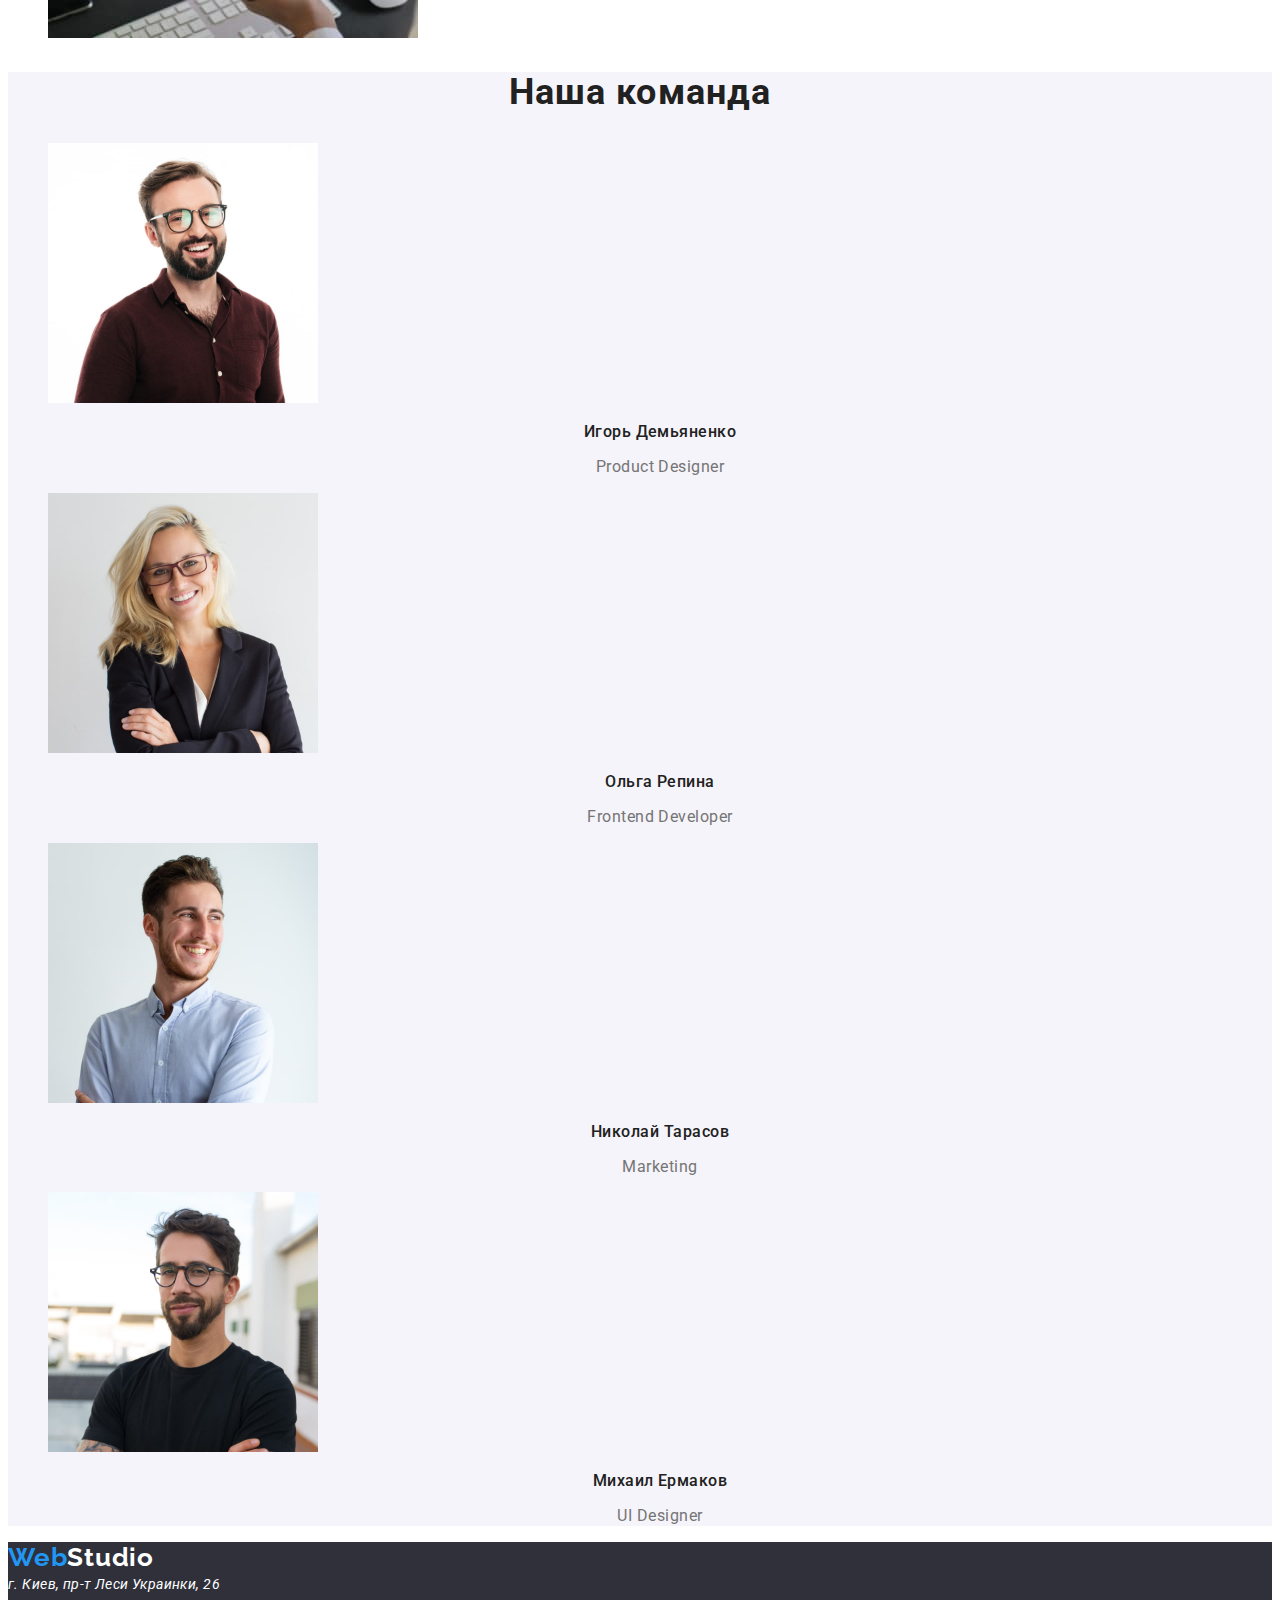
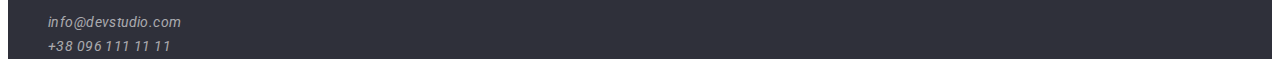
==== commit b0fa63f0: "виправляє зауваження ментора" ====
--- a/index.html
+++ b/index.html
@@ -7,12 +7,13 @@
     <title>WebStudio</title>
     <link rel="preconnect" href="https://fonts.googleapis.com" />
     <link rel="preconnect" href="https://fonts.gstatic.com" crossorigin />
+    <link rel="preconnect" href="https://fonts.googleapis.com" />
+    <link rel="preconnect" href="https://fonts.gstatic.com" crossorigin />
     <link
-      href="https://fonts.googleapis.com/css2?family=Raleway:wght@700&family=Roboto:ital,wght@0,400;0,700;0,900;1,500&display=swap"
+      href="https://fonts.googleapis.com/css2?family=Raleway:wght@700&family=Roboto:wght@400;500;700;900&display=swap"
       rel="stylesheet"
     />
     <link rel="stylesheet" href="./css/styles.css" />
-    <link
   </head>
   <body class="page">
     <!--Header section-->
@@ -22,7 +23,7 @@
 
         <ul class="site-nav list">
           <li><a class="link current" href="./index.html">Студия</a></li>
-          <li><a class="link" href="/portfolio.html">Портфолио</a></li>
+          <li><a class="link" href="./portfolio.html">Портфолио</a></li>
           <li><a class="link" href="#contacts">Контакты</a></li>
         </ul>
       </nav>
@@ -44,7 +45,7 @@
       <!--Features-->
       <section class="features">
         <h2 class="features-title">Преимущества</h2>
-        <ul class="features-list">
+        <ul class="features list">
           <li class="features-item">
             <h3 class="features-item-title">Внимание к деталям</h3>
             <p class="features-descr">
@@ -74,7 +75,7 @@
       <!--About -->
       <section class="about">
         <h2 class="about-title">Чем мы занимаемся</h2>
-        <ul class="about-list">
+        <ul class="about-box list">
           <li class="about-item">
             <img
               class="about-img"
@@ -107,7 +108,7 @@
       <!--Team-->
       <section class="team">
         <h2 class="team-title">Наша команда</h2>
-        <ul class="team-list">
+        <ul class="team-box list">
           <li class="team-item">
             <img
               class="team-img"
--- a/css/styles.css
+++ b/css/styles.css
@@ -7,13 +7,12 @@
   --bg-darkgrey-color: #2f303a;
   --bg-light-gray-color: #f5f4fa;
   /* Fonts */
-  --primary-font: 'Roboto', sans-serif;
   --logo-font: 'Raleway', sans-serif;
 }
 
-.body {
+body {
   color: var(--primary-text-color);
-  font-family: var(--primary-font);
+  font-family: 'Roboto', sans-serif;
 }
 
 .list {
@@ -29,10 +28,9 @@
 .logo {
   color: var(--accent-color);
   font-family: 'Raleway';
-  font-style: normal;
   font-weight: 700;
   font-size: 26px;
-  line-height: calc(31 / 26);
+  line-height: 1.19;
   letter-spacing: 0.03em;
   text-decoration: none;
 }
@@ -42,17 +40,16 @@
   font-family: 'Raleway';
   font-weight: 700;
   font-size: 26px;
-  line-height: calc(31 / 26);
+  line-height: 1.19;
   letter-spacing: 0.03em;
 }
 
 /* Nav site */
 .site-nav .link {
   color: var(--primary-black-color);
-  font-family: 'Roboto';
-  font-weight: 500;
-  font-size: 14px;
-  line-height: calc(16 / 14);
+  font-weight: 500;
+  font-size: 14px;
+  line-height: 1.14;
   letter-spacing: 0.02em;
 }
 
@@ -68,10 +65,9 @@
 /* Nav contacts  */
 .contacts-nav .link {
   color: var(--description-color);
-  font-family: 'Roboto';
-  font-weight: 500;
-  font-size: 14px;
-  line-height: calc(16 / 14);
+  font-weight: 500;
+  font-size: 14px;
+  line-height: 1.14;
   letter-spacing: 0.02em;
 }
 
@@ -88,10 +84,9 @@
 .hero-title {
   color: var(--primary-white-color);
   background-color: var(--bg-darkgrey-color);
-  font-family: 'Roboto';
   font-weight: 900;
   font-size: 44px;
-  line-height: calc(60 / 44);
+  line-height: 1.36;
   text-align: center;
   letter-spacing: 0.06em;
   text-transform: uppercase;
@@ -100,10 +95,9 @@
 .button {
   color: var(--primary-white-color);
   background-color: var(--accent-color);
-  font-family: 'Roboto';
-  font-weight: 700;
-  font-size: 16px;
-  line-height: calc(30 / 16);
+  font-weight: 700;
+  font-size: 16px;
+  line-height: 1.88;
   display: flex;
   align-items: center;
   text-align: center;
@@ -120,29 +114,26 @@
 .features-item-title,
 .team-uppertitle {
   color: var(--primary-black-color);
-  font-family: 'Roboto';
-  font-weight: 700;
-  font-size: 14px;
-  line-height: calc(16 / 14);
-  letter-spacing: 0.03em;
-  text-transform: uppercase;
+  text-decoration: none;
+  font-weight: 700;
+  font-size: 14px;
+  line-height: 1.14;
+  letter-spacing: 0.03em;
 }
 .features-descr {
   color: var(--description-color);
-  font-family: 'Roboto';
-  font-weight: 400;
-  font-size: 14px;
-  line-height: calc(24 / 14);
+  font-weight: 400;
+  font-size: 14px;
+  line-height: 1.71;
   letter-spacing: 0.03em;
 }
 
 /* About */
 .about-title {
   color: var(--primary-black-color);
-  font-family: 'Roboto';
   font-weight: 700;
   font-size: 36px;
-  line-height: calc(42 / 36);
+  line-height: 1.16;
   text-align: center;
   letter-spacing: 0.03em;
 }
@@ -154,30 +145,26 @@
 
 .team-title {
   color: var(--primary-black-color);
-  font-family: 'Roboto';
   font-weight: 700;
   font-size: 36px;
-  line-height: calc(42 / 36);
+  line-height: 1.16;
   text-align: center;
   letter-spacing: 0.03em;
 }
 
 .team-uppertitle {
   color: var(--primary-black-color);
-  font-family: 'Roboto';
-  font-style: normal;
-  font-weight: 500;
-  font-size: 16px;
-  line-height: calc(19 / 16);
+  font-weight: 500;
+  font-size: 16px;
+  line-height: 1.18;
   text-align: center;
   letter-spacing: 0.03em;
 }
 .team-item-title {
   color: var(--description-color);
-  font-family: 'Roboto';
-  font-weight: 400;
-  font-size: 16px;
-  line-height: calc(19 / 16);
+  font-weight: 400;
+  font-size: 16px;
+  line-height: 1.18;
   text-align: center;
   letter-spacing: 0.03em;
 }
@@ -193,7 +180,7 @@
   font-family: 'Raleway';
   font-weight: 700;
   font-size: 26px;
-  line-height: calc(31 / 26);
+  line-height: 1.19;
   /* identical to box height */
 
   letter-spacing: 0.03em;
@@ -204,10 +191,9 @@
 
 .footer-menu {
   color: rgba(255, 255, 255, 0.6);
-  font-family: 'Roboto';
-  font-weight: 400;
-  font-size: 14px;
-  line-height: calc(24 / 14);
+  font-weight: 400;
+  font-size: 14px;
+  line-height: 1.71;
   letter-spacing: 0.03em;
 }
 
@@ -216,11 +202,9 @@
   color: var(--accent-color);
 }
 .footer-adress {
-  font-family: 'Roboto';
-  font-style: normal;
-  font-weight: 400;
-  font-size: 14px;
-  line-height: calc(24 / 14);
+  font-weight: 400;
+  font-size: 14px;
+  line-height: 1.71;
   letter-spacing: 0.03em;
 }
 
@@ -241,10 +225,9 @@
 }
 
 .work-btn-item {
-  font-family: 'Roboto';
-  font-weight: 500;
-  font-size: 16px;
-  line-height: calc(26 / 16);
+  font-weight: 500;
+  font-size: 16px;
+  line-height: 1.62;
   text-align: center;
   letter-spacing: 0.03em;
 }
@@ -258,16 +241,14 @@
 }
 
 .portfolio-title {
-  font-family: 'Roboto';
   font-weight: 700;
   font-size: 18px;
-  line-height: calc(36 / 18);
+  line-height: 2;
   letter-spacing: 0.06em;
 }
 .portfolio-text {
-  font-family: 'Roboto';
-  font-weight: 400;
-  font-size: 16px;
-  line-height: 30px;
-  letter-spacing: 0.03em;
-}
+  font-weight: 400;
+  font-size: 16px;
+  line-height: 1.87;
+  letter-spacing: 0.03em;
+}
